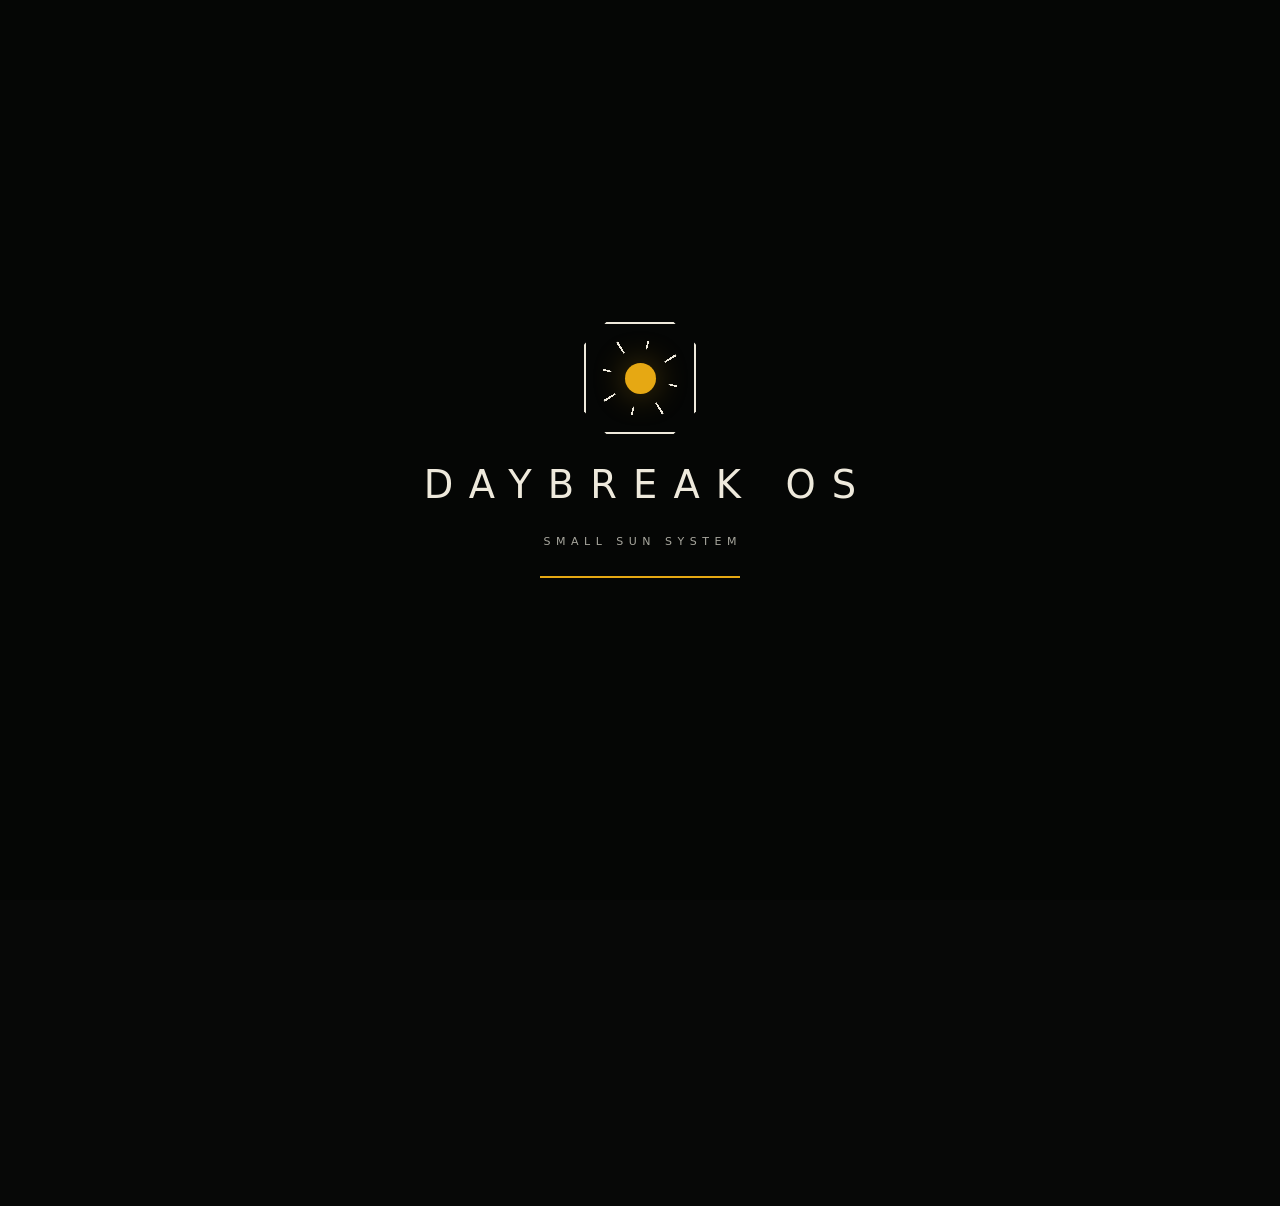
==== index.html @ 0e29f783 "Build interactive Daybreak OS web showcase" ====
<!doctype html>
<html lang="en">
<head>
  <meta charset="utf-8" />
  <meta name="viewport" content="width=device-width, initial-scale=1, viewport-fit=cover" />
  <meta name="theme-color" content="#080908" />
  <title>Daybreak OS — Nahar Pico</title>
  <style>
    :root {
      --ink:#070807;
      --graphite:#111311;
      --panel:#171a17;
      --panel-2:#20231f;
      --bone:#eee9dc;
      --muted:#a8a79e;
      --amber:#e6a813;
      --amber-soft:#ffc94c;
      --line:rgba(238,233,220,.16);
      --glass:rgba(11,13,11,.72);
      --shadow:0 28px 80px rgba(0,0,0,.5);
      --radius:28px;
      --ease:cubic-bezier(.2,.8,.2,1);
    }
    *{box-sizing:border-box}
    html,body{margin:0;width:100%;height:100%;overflow:hidden;background:var(--ink);color:var(--bone);font-family:Inter, ui-sans-serif, system-ui, -apple-system, BlinkMacSystemFont,"Segoe UI",sans-serif}
    button,input{font:inherit}
    button{color:inherit}
    .sr-only{position:absolute!important;width:1px;height:1px;padding:0;margin:-1px;overflow:hidden;clip:rect(0,0,0,0);white-space:nowrap;border:0}
    #app{position:relative;width:100%;height:100%;isolation:isolate;background:#080908}
    .noise{position:absolute;inset:0;pointer-events:none;opacity:.1;z-index:30;background-image:url("data:image/svg+xml,%3Csvg viewBox='0 0 200 200' xmlns='http://www.w3.org/2000/svg'%3E%3Cfilter id='n'%3E%3CfeTurbulence type='fractalNoise' baseFrequency='.95' numOctaves='2' stitchTiles='stitch'/%3E%3C/filter%3E%3Crect width='100%25' height='100%25' filter='url(%23n)' opacity='.55'/%3E%3C/svg%3E");mix-blend-mode:soft-light}
    .boot{position:absolute;inset:0;z-index:90;display:grid;place-items:center;background:#050605;transition:opacity .8s var(--ease),visibility .8s}
    .boot.hidden{opacity:0;visibility:hidden}
    .boot-mark{display:flex;flex-direction:column;align-items:center;gap:28px;text-align:center}
    .sun-core{width:112px;height:112px;border:2px solid var(--bone);clip-path:polygon(20% 0,80% 0,100% 20%,100% 80%,80% 100%,20% 100%,0 80%,0 20%);display:grid;place-items:center;position:relative;animation:bootPulse 2.1s infinite}
    .sun-core::before{content:"";width:31px;height:31px;border-radius:50%;background:var(--amber);box-shadow:0 0 32px rgba(230,168,19,.35)}
    .sun-core::after{content:"";position:absolute;inset:17px;background:repeating-conic-gradient(from 0deg,transparent 0 11deg,var(--bone) 11deg 14deg,transparent 14deg 45deg);mask:radial-gradient(circle,transparent 0 29px,#000 30px 42px,transparent 43px)}
    @keyframes bootPulse{50%{filter:drop-shadow(0 0 14px rgba(230,168,19,.26));transform:scale(1.025)}}
    .boot-title{letter-spacing:.42em;font-size:clamp(22px,3vw,42px);font-weight:500;margin-right:-.42em}
    .boot-sub{font-size:11px;letter-spacing:.5em;color:var(--muted);margin-right:-.5em}
    .boot-progress{width:200px;height:2px;background:rgba(255,255,255,.12);overflow:hidden}
    .boot-progress span{display:block;width:35%;height:100%;background:var(--amber);animation:load 2.6s var(--ease) forwards}
    @keyframes load{to{width:100%}}

    .shell{position:absolute;inset:0;display:grid;grid-template-rows:auto 1fr auto;padding:clamp(20px,3vw,42px) clamp(22px,4vw,64px) max(20px,env(safe-area-inset-bottom));z-index:2}
    .ambient{position:absolute;inset:0;z-index:-3;background-size:cover;background-position:center;transition:background-image .7s var(--ease),filter .7s;filter:saturate(.55) brightness(.34) contrast(1.1);transform:scale(1.04)}
    .ambient::after{content:"";position:absolute;inset:0;background:linear-gradient(90deg,rgba(5,6,5,.96) 0%,rgba(5,6,5,.68) 42%,rgba(5,6,5,.24) 70%,rgba(5,6,5,.68) 100%),linear-gradient(0deg,#080908 0%,transparent 35%,rgba(0,0,0,.35) 100%)}
    .ambient-glow{position:absolute;inset:auto -15vw -34vh auto;width:80vw;height:80vw;border-radius:50%;z-index:-2;background:radial-gradient(circle,rgba(230,168,19,.15),transparent 62%);transition:transform .8s var(--ease)}

    .topbar{display:flex;align-items:center;justify-content:space-between;gap:20px;min-height:54px}
    .brand{display:flex;align-items:center;gap:14px}
    .brand-mark{width:38px;height:38px;border:1px solid rgba(238,233,220,.75);clip-path:polygon(18% 0,82% 0,100% 18%,100% 82%,82% 100%,18% 100%,0 82%,0 18%);display:grid;place-items:center;position:relative}
    .brand-mark::before{content:"";width:9px;height:9px;background:var(--amber);border-radius:1px;box-shadow:0 0 0 5px rgba(230,168,19,.09)}
    .brand-copy strong{display:block;font-size:13px;letter-spacing:.28em;font-weight:600}.brand-copy span{display:block;color:var(--muted);font-size:9px;letter-spacing:.34em;margin-top:4px}
    .statusbar{display:flex;align-items:center;gap:18px;color:var(--muted);font-size:12px;letter-spacing:.08em}
    .status-chip{display:flex;align-items:center;gap:7px}.status-dot{width:6px;height:6px;border-radius:50%;background:var(--amber);box-shadow:0 0 10px rgba(230,168,19,.7)}
    .clock{min-width:62px;text-align:right;color:var(--bone)}

    .main{display:flex;flex-direction:column;justify-content:center;min-height:0;padding-top:2vh}
    .hero-copy{max-width:min(700px,65vw);min-height:162px;transition:opacity .25s}
    .eyebrow{display:flex;align-items:center;gap:10px;color:var(--amber-soft);font-size:11px;letter-spacing:.34em;text-transform:uppercase}
    .eyebrow::before{content:"";width:30px;height:1px;background:var(--amber)}
    h1{font-size:clamp(42px,7vw,104px);line-height:.88;letter-spacing:-.055em;margin:18px 0 18px;font-weight:520;text-transform:uppercase;max-width:1000px;text-wrap:balance}
    .hero-description{color:#cac8bf;max-width:570px;font-size:clamp(14px,1.35vw,18px);line-height:1.55;margin:0}
    .hero-meta{display:flex;align-items:center;gap:13px;margin-top:18px;color:var(--muted);font-size:11px;letter-spacing:.13em}.hero-meta b{color:var(--bone);font-weight:600}.divider-dot{width:3px;height:3px;background:var(--amber);border-radius:50%}

    .carousel-wrap{margin-top:clamp(30px,5vh,58px);position:relative}
    .carousel{display:flex;gap:16px;overflow:visible;align-items:flex-end;transition:transform .45s var(--ease);will-change:transform}
    .card{position:relative;width:clamp(120px,11.5vw,184px);aspect-ratio:.72;border-radius:18px;overflow:hidden;flex:none;border:1px solid rgba(238,233,220,.14);background:#171917;box-shadow:0 14px 32px rgba(0,0,0,.34);transform-origin:bottom center;transition:transform .38s var(--ease),border-color .38s,box-shadow .38s,opacity .38s;cursor:pointer;padding:0;text-align:left}
    .card img{position:absolute;inset:0;width:100%;height:100%;object-fit:cover;filter:saturate(.52) contrast(1.07) brightness(.72);transition:transform .7s var(--ease),filter .4s}
    .card::before{content:"";position:absolute;inset:0;z-index:1;background:linear-gradient(180deg,transparent 30%,rgba(0,0,0,.9) 100%)}
    .card::after{content:"";position:absolute;inset:0;z-index:2;border:2px solid transparent;border-radius:inherit;transition:border-color .3s}
    .card.active{transform:translateY(-18px) scale(1.08);border-color:rgba(238,233,220,.8);box-shadow:0 24px 50px rgba(0,0,0,.55),0 0 0 1px rgba(230,168,19,.3)}
    .card.active::after{border-color:rgba(230,168,19,.85)}.card.active img{transform:scale(1.06);filter:saturate(.68) contrast(1.08) brightness(.82)}
    .card-copy{position:absolute;z-index:3;left:13px;right:13px;bottom:12px}.card-title{font-size:11px;line-height:1.12;letter-spacing:.13em;text-transform:uppercase;font-weight:700}.card-code{font-size:8px;letter-spacing:.18em;color:var(--amber-soft);margin-top:7px}
    .system-card{background:linear-gradient(145deg,#191c19,#0b0c0b);display:grid;place-items:center}.system-card .system-icon{position:absolute;top:28%;left:50%;transform:translateX(-50%);width:48px;height:48px;border:1px solid var(--bone);display:grid;place-items:center;clip-path:polygon(20% 0,80% 0,100% 20%,100% 80%,80% 100%,20% 100%,0 80%,0 20%)}.system-card .system-icon::before{content:"";width:10px;height:10px;background:var(--amber)}

    .footer{display:flex;align-items:end;justify-content:space-between;gap:20px;padding-top:24px}
    .hints{display:flex;gap:24px;color:var(--muted);font-size:11px;letter-spacing:.08em;flex-wrap:wrap}.hint{display:flex;align-items:center;gap:8px}.key{min-width:22px;height:22px;padding:0 6px;border:1px solid rgba(238,233,220,.5);border-radius:50%;display:grid;place-items:center;color:var(--bone);font-size:10px}.key.square{border-radius:6px}
    .now-playing{display:flex;align-items:center;gap:12px;color:var(--muted);font-size:10px;letter-spacing:.13em;text-transform:uppercase}.equalizer{display:flex;gap:3px;align-items:flex-end;height:18px}.equalizer i{display:block;width:2px;background:var(--amber);animation:eq 1s ease-in-out infinite}.equalizer i:nth-child(1){height:7px}.equalizer i:nth-child(2){height:14px;animation-delay:.15s}.equalizer i:nth-child(3){height:10px;animation-delay:.28s}.equalizer i:nth-child(4){height:17px;animation-delay:.43s}@keyframes eq{50%{height:4px}}

    .toast{position:absolute;top:88px;right:40px;z-index:60;min-width:280px;max-width:380px;padding:15px 17px;border:1px solid var(--line);background:rgba(12,14,12,.92);backdrop-filter:blur(22px);border-radius:14px;box-shadow:var(--shadow);transform:translateX(130%);transition:transform .45s var(--ease)}.toast.show{transform:translateX(0)}.toast strong{display:block;font-size:12px;letter-spacing:.12em}.toast span{display:block;color:var(--muted);font-size:11px;margin-top:5px;line-height:1.4}

    .overlay{position:absolute;inset:0;z-index:70;background:rgba(4,5,4,.83);backdrop-filter:blur(18px);display:grid;place-items:center;opacity:0;visibility:hidden;transition:opacity .35s,visibility .35s;padding:24px}.overlay.open{opacity:1;visibility:visible}
    .panel{width:min(980px,94vw);max-height:90vh;overflow:auto;background:linear-gradient(145deg,rgba(27,30,27,.97),rgba(9,10,9,.98));border:1px solid rgba(238,233,220,.18);border-radius:24px;box-shadow:var(--shadow);padding:clamp(22px,3vw,38px);position:relative}
    .panel-header{display:flex;justify-content:space-between;gap:20px;align-items:flex-start;border-bottom:1px solid var(--line);padding-bottom:20px;margin-bottom:24px}.panel-title{font-size:clamp(25px,4vw,48px);font-weight:520;letter-spacing:-.035em;text-transform:uppercase;margin:0}.panel-kicker{font-size:10px;letter-spacing:.25em;color:var(--amber);text-transform:uppercase;margin-bottom:8px}.close-btn,.icon-btn{border:1px solid var(--line);background:transparent;width:40px;height:40px;border-radius:50%;cursor:pointer;transition:.2s}.close-btn:hover,.icon-btn:hover{border-color:var(--amber);color:var(--amber)}
    .grid{display:grid;grid-template-columns:repeat(2,minmax(0,1fr));gap:16px}.setting{padding:18px;border:1px solid var(--line);border-radius:15px;background:rgba(255,255,255,.025)}.setting label{display:flex;justify-content:space-between;align-items:center;gap:12px;font-size:13px;letter-spacing:.07em}.setting p{color:var(--muted);font-size:11px;line-height:1.5;margin:9px 0 0}.toggle{width:48px;height:26px;border-radius:20px;border:1px solid var(--line);background:#111;position:relative;cursor:pointer}.toggle::before{content:"";position:absolute;top:4px;left:4px;width:16px;height:16px;border-radius:50%;background:var(--muted);transition:.25s}.toggle.on{border-color:rgba(230,168,19,.6);background:rgba(230,168,19,.12)}.toggle.on::before{left:26px;background:var(--amber)}
    .score-list{display:grid;gap:10px}.score-row{display:grid;grid-template-columns:48px 1fr auto;gap:14px;align-items:center;padding:12px 14px;border:1px solid var(--line);border-radius:13px}.score-thumb{width:48px;height:48px;border-radius:10px;object-fit:cover}.score-name{font-size:13px;letter-spacing:.08em;text-transform:uppercase}.score-code{font-size:9px;color:var(--muted);letter-spacing:.14em;margin-top:5px}.score-value{font-variant-numeric:tabular-nums;color:var(--amber-soft);font-size:20px}
    .system-specs{display:grid;grid-template-columns:repeat(3,1fr);gap:12px}.spec{border:1px solid var(--line);padding:16px;border-radius:13px}.spec span{display:block;color:var(--muted);font-size:9px;letter-spacing:.18em;text-transform:uppercase}.spec strong{display:block;margin-top:8px;font-size:13px;line-height:1.3}

    .game-overlay{position:absolute;inset:0;z-index:80;background:#050605;opacity:0;visibility:hidden;transition:opacity .45s,visibility .45s}.game-overlay.open{opacity:1;visibility:visible}.game-shell{position:absolute;inset:0;display:grid;grid-template-rows:auto 1fr auto;padding:24px clamp(20px,4vw,56px) 28px}.game-top{display:flex;justify-content:space-between;align-items:center}.game-identity{display:flex;align-items:center;gap:12px}.game-identity img{width:42px;height:42px;border-radius:8px;object-fit:cover}.game-identity strong{font-size:13px;letter-spacing:.16em;text-transform:uppercase}.game-identity span{display:block;color:var(--muted);font-size:9px;letter-spacing:.15em;margin-top:4px}.game-status{font-size:10px;color:var(--amber);letter-spacing:.18em;text-transform:uppercase}
    .game-stage{display:grid;place-items:center;min-height:0}.screen-frame{width:min(900px,90vw);height:min(560px,68vh);border:1px solid rgba(238,233,220,.19);border-radius:24px;background:linear-gradient(145deg,#0e100e,#050605);box-shadow:inset 0 0 0 8px #0a0b0a,0 24px 70px rgba(0,0,0,.55);position:relative;overflow:hidden}.screen-frame canvas{width:100%;height:100%;display:block;image-rendering:pixelated}.screen-ui{position:absolute;inset:0;pointer-events:none;padding:18px}.screen-hud{display:flex;justify-content:space-between;font-family:ui-monospace,SFMono-Regular,Menlo,monospace;font-size:12px;letter-spacing:.09em}.game-instructions{position:absolute;inset:0;display:grid;place-items:center;background:rgba(3,4,3,.82);backdrop-filter:blur(6px);transition:opacity .3s;pointer-events:auto}.game-instructions.hidden{opacity:0;pointer-events:none}.instruction-card{text-align:center;max-width:520px;padding:30px}.instruction-card h2{font-size:clamp(30px,5vw,64px);margin:0 0 12px;letter-spacing:-.04em}.instruction-card p{color:var(--muted);line-height:1.6;font-size:13px}.instruction-actions{display:flex;justify-content:center;gap:10px;margin-top:22px}.primary{border:1px solid var(--amber);background:var(--amber);color:#13120d;padding:11px 18px;border-radius:22px;font-weight:700;letter-spacing:.08em;cursor:pointer}.secondary{border:1px solid var(--line);background:transparent;padding:11px 18px;border-radius:22px;cursor:pointer}.game-footer{display:flex;justify-content:space-between;align-items:center;gap:20px;color:var(--muted);font-size:10px;letter-spacing:.12em}.touch-controls{display:none;gap:8px}.touch-controls button{width:48px;height:44px;border:1px solid var(--line);border-radius:12px;background:rgba(255,255,255,.04);touch-action:manipulation}.touch-controls button:active{background:rgba(230,168,19,.22);border-color:var(--amber)}

    @media (max-width:800px){
      .shell{padding:18px 18px 16px}.statusbar .status-chip:nth-child(-n+2){display:none}.hero-copy{max-width:94vw;min-height:150px}.hero-description{max-width:90vw}.carousel-wrap{margin-top:24px}.card{width:132px}.footer{align-items:center}.hints{gap:11px}.now-playing{display:none}.grid,.system-specs{grid-template-columns:1fr}.touch-controls{display:flex}.game-shell{padding:15px 12px 15px}.screen-frame{width:96vw;height:62vh;border-radius:16px}.game-footer>.hints{display:none}.panel{padding:20px}.toast{right:14px;left:14px;top:72px;min-width:auto}}
    @media (max-height:700px){h1{font-size:48px}.hero-copy{min-height:125px}.hero-description{display:none}.carousel-wrap{margin-top:20px}.card{width:112px}.footer{padding-top:12px}.topbar{min-height:40px}}
    @media (prefers-reduced-motion:reduce){*,*::before,*::after{animation-duration:.001ms!important;animation-iteration-count:1!important;scroll-behavior:auto!important;transition-duration:.001ms!important}}
  </style>
</head>
<body>
<div id="app">
  <div class="noise"></div>
  <div class="boot" id="boot">
    <div class="boot-mark">
      <div class="sun-core"></div>
      <div class="boot-title">DAYBREAK OS</div>
      <div class="boot-sub">SMALL SUN SYSTEM</div>
      <div class="boot-progress"><span></span></div>
    </div>
  </div>

  <div class="ambient" id="ambient"></div>
  <div class="ambient-glow"></div>
  <main class="shell" aria-label="Daybreak OS dashboard">
    <header class="topbar">
      <div class="brand">
        <div class="brand-mark" aria-hidden="true"></div>
        <div class="brand-copy"><strong>NAHAR PICO</strong><span>NPC-01 · DAYBREAK OS</span></div>
      </div>
      <div class="statusbar">
        <div class="status-chip"><span class="status-dot"></span>LIGHT MEMORY</div>
        <div class="status-chip">PICO CARD: READY</div>
        <div class="status-chip" id="soundStatus">SOUND ON</div>
        <div class="clock" id="clock">--:--</div>
      </div>
    </header>

    <section class="main">
      <div class="hero-copy" id="heroCopy">
        <div class="eyebrow" id="eyebrow">Built-in game · NWX-MTH-01</div>
        <h1 id="heroTitle">Mothwell</h1>
        <p class="hero-description" id="heroDescription">Follow fragments of light through a buried well before the crawling dark closes around you.</p>
        <div class="hero-meta"><b id="heroGenre">Arcade survival</b><span class="divider-dot"></span><span id="heroControl">D-pad · A dash</span><span class="divider-dot"></span><span id="heroBest">Best 0000</span></div>
      </div>

      <div class="carousel-wrap">
        <div class="carousel" id="carousel"></div>
      </div>
    </section>

    <footer class="footer">
      <div class="hints">
        <span class="hint"><span class="key">A</span>OPEN</span>
        <span class="hint"><span class="key">B</span>BACK</span>
        <span class="hint"><span class="key square">← →</span>NAVIGATE</span>
        <span class="hint"><span class="key square">F</span>FULLSCREEN</span>
      </div>
      <div class="now-playing"><span class="equalizer"><i></i><i></i><i></i><i></i></span><span>Daybreak system tone</span></div>
    </footer>
  </main>

  <div class="toast" id="toast"><strong id="toastTitle">MARK UNLOCKED</strong><span id="toastMessage">First Light</span></div>

  <section class="overlay" id="modal" aria-hidden="true">
    <div class="panel" role="dialog" aria-modal="true">
      <div class="panel-header"><div><div class="panel-kicker" id="panelKicker">Daybreak OS</div><h2 class="panel-title" id="panelTitle">Settings</h2></div><button class="close-btn" id="closeModal" aria-label="Close">×</button></div>
      <div id="panelBody"></div>
    </div>
  </section>

  <section class="game-overlay" id="gameOverlay" aria-hidden="true">
    <div class="game-shell">
      <div class="game-top"><div class="game-identity"><img id="gameThumb" alt=""><div><strong id="gameName">Game</strong><span id="gameCode">NWX</span></div></div><div class="game-status" id="gameStatus">READY</div></div>
      <div class="game-stage"><div class="screen-frame"><canvas id="gameCanvas" width="900" height="560"></canvas><div class="screen-ui"><div class="screen-hud"><span id="hudLeft"></span><span id="hudRight"></span></div></div><div class="game-instructions" id="gameInstructions"><div class="instruction-card"><h2 id="instructionTitle"></h2><p id="instructionText"></p><div class="instruction-actions"><button class="primary" id="startGame">BEGIN</button><button class="secondary" id="exitGame">RETURN TO SHELF</button></div></div></div></div></div>
      <div class="game-footer"><div class="hints"><span class="hint"><span class="key">START</span>PAUSE</span><span class="hint"><span class="key">MENU</span>SHELF</span></div><div class="touch-controls" id="touchControls"><button data-key="ArrowLeft">←</button><button data-key="ArrowUp">↑</button><button data-key="ArrowDown">↓</button><button data-key="ArrowRight">→</button><button data-key="KeyA">A</button><button data-key="KeyB">B</button></div></div>
    </div>
  </section>
</div>
<script>
(() => {
  'use strict';
  const games = [
    {id:'mothwell',title:'Mothwell',code:'NWX-MTH-01',genre:'Arcade survival',control:'D-pad · A dash',desc:'Follow fragments of light through a buried well before the crawling dark closes around you.',image:'assets/mothwell.webp',type:'game'},
    {id:'signal',title:'Dune Signal',code:'NWX-SIG-01',genre:'Signal puzzle',control:'D-pad tune · A lock',desc:'Tune frequency and phase to recover transmissions from machines buried beneath the desert.',image:'assets/dune-signal.webp',type:'game'},
    {id:'falcon',title:'Black Falcon',code:'NWX-FLC-01',genre:'Flight arcade',control:'A flap · release fall',desc:'Carry the last ember of dawn between black towers without letting it fall.',image:'assets/black-falcon.webp',type:'game'},
    {id:'doors',title:'100 Doors',code:'NWX-DRS-01',genre:'Micro roguelite',control:'Left/right · A open',desc:'Choose between impossible doors. Spend keys, preserve light, and outlast the tower.',image:'assets/doors.webp',type:'game'},
    {id:'coin',title:'Coin Saint',code:'NWX-CNS-01',genre:'Reflex judgment',control:'Four actions · quick read',desc:'Judge falling coins by symbol: accept, reject, bless, or curse before fortune expires.',image:'assets/coin-saint.webp',type:'game'},
    {id:'saves',title:'Light Memory',code:'SYSTEM · SAVE ARCHIVE',genre:'Persistent records',control:'View high scores',desc:'Review high scores, marks, and persistent progress stored by Daybreak OS.',type:'system'},
    {id:'settings',title:'Settings',code:'SYSTEM · CONFIGURATION',genre:'Console controls',control:'Sound · motion · display',desc:'Adjust sound, motion, contrast, and system behavior.',type:'system'},
    {id:'system',title:'System',code:'NPC-01 · v1.0 WEB',genre:'Diagnostics',control:'Inspect hardware',desc:'Inspect the Nahar Pico hardware profile and Daybreak OS web simulation.',type:'system'}
  ];
  const state = {
    selected:0,
    sound:JSON.parse(localStorage.getItem('daybreakSound') ?? 'true'),
    motion:JSON.parse(localStorage.getItem('daybreakMotion') ?? 'true'),
    contrast:localStorage.getItem('daybreakContrast') || 'normal',
    scores:JSON.parse(localStorage.getItem('daybreakScores') || '{}'),
    running:false,
    paused:false,
    activeGame:null,
    keys:new Set(),
    touchKeys:new Set(),
    raf:0,
    lastTime:0
  };

  const $ = s => document.querySelector(s);
  const els = {
    boot:$('#boot'), ambient:$('#ambient'), carousel:$('#carousel'), title:$('#heroTitle'), desc:$('#heroDescription'), eyebrow:$('#eyebrow'), genre:$('#heroGenre'), control:$('#heroControl'), best:$('#heroBest'), clock:$('#clock'), soundStatus:$('#soundStatus'), toast:$('#toast'), toastTitle:$('#toastTitle'), toastMessage:$('#toastMessage'), modal:$('#modal'), panelTitle:$('#panelTitle'), panelKicker:$('#panelKicker'), panelBody:$('#panelBody'), closeModal:$('#closeModal'), gameOverlay:$('#gameOverlay'), canvas:$('#gameCanvas'), gameThumb:$('#gameThumb'), gameName:$('#gameName'), gameCode:$('#gameCode'), gameStatus:$('#gameStatus'), hudLeft:$('#hudLeft'), hudRight:$('#hudRight'), instructions:$('#gameInstructions'), instructionTitle:$('#instructionTitle'), instructionText:$('#instructionText'), startGame:$('#startGame'), exitGame:$('#exitGame'), touchControls:$('#touchControls')
  };
  const ctx = els.canvas.getContext('2d');

  function scoreOf(id){return Number(state.scores[id]||0)}
  function saveScore(id,score){ if(score>scoreOf(id)){state.scores[id]=Math.floor(score);localStorage.setItem('daybreakScores',JSON.stringify(state.scores));showToast('LIGHT MEMORY SAVED',`${games.find(g=>g.id===id)?.title || id} · ${Math.floor(score).toString().padStart(4,'0')}`);return true} return false }
  function updateClock(){const d=new Date();els.clock.textContent=d.toLocaleTimeString([], {hour:'2-digit',minute:'2-digit'}).replace(' ','');}
  setInterval(updateClock,1000);updateClock();

  const audio = (()=>{let ac=null; function ensure(){if(!ac) ac=new (window.AudioContext||window.webkitAudioContext)();return ac} function beep(freq=440,dur=.04,vol=.04,type='square'){if(!state.sound)return;const a=ensure(),o=a.createOscillator(),g=a.createGain();o.type=type;o.frequency.value=freq;g.gain.setValueAtTime(vol,a.currentTime);g.gain.exponentialRampToValueAtTime(.0001,a.currentTime+dur);o.connect(g).connect(a.destination);o.start();o.stop(a.currentTime+dur)} return {move(){beep(640,.025,.025)},ok(){beep(780,.035,.035);setTimeout(()=>beep(1080,.045,.03),45)},back(){beep(320,.045,.025)},score(){beep(1240,.03,.028)},error(){beep(150,.09,.035,'sawtooth')},boot(){[440,660,880,1170].forEach((n,i)=>setTimeout(()=>beep(n,.11,.025),i*95))}}})();

  function buildCards(){els.carousel.innerHTML='';games.forEach((g,i)=>{const b=document.createElement('button');b.className='card'+(g.type==='system'?' system-card':'');b.dataset.index=i;b.setAttribute('aria-label',g.title);if(g.image)b.innerHTML=`<img src="${g.image}" alt=""><span class="card-copy"><span class="card-title">${g.title}</span><span class="card-code">${g.code}</span></span>`;else b.innerHTML=`<span class="system-icon"></span><span class="card-copy"><span class="card-title">${g.title}</span><span class="card-code">${g.code}</span></span>`;b.addEventListener('click',()=>{if(state.selected===i)openSelected();else select(i)});els.carousel.appendChild(b)});renderSelection(false)}
  function select(i,play=true){state.selected=(i+games.length)%games.length;renderSelection();if(play)audio.move()}
  function renderSelection(animate=true){const g=games[state.selected];document.querySelectorAll('.card').forEach((c,i)=>c.classList.toggle('active',i===state.selected));const cardW=Math.min(Math.max(innerWidth*.115,120),184)+16;const maxShift=Math.max(0,(state.selected-1)*cardW);els.carousel.style.transform=`translateX(${-maxShift}px)`;if(animate){$('#heroCopy').style.opacity='.1';setTimeout(()=>{$('#heroCopy').style.opacity='1'},110)}els.eyebrow.textContent=g.code;els.title.textContent=g.title;els.desc.textContent=g.desc;els.genre.textContent=g.genre;els.control.textContent=g.control;els.best.textContent=g.type==='game'?`Best ${scoreOf(g.id).toString().padStart(4,'0')}`:'Daybreak OS';els.ambient.style.backgroundImage=g.image?`url('${g.image}')`:`radial-gradient(circle at 75% 45%, rgba(230,168,19,.18), transparent 33%),linear-gradient(120deg,#1a1d1a,#070807)`}

  function openSelected(){const g=games[state.selected];audio.ok();if(g.type==='game')openGame(g);else openSystemPanel(g.id)}
  function openSystemPanel(id){let html='';els.panelKicker.textContent='Daybreak OS'; if(id==='saves'){els.panelTitle.textContent='Light Memory';html='<div class="score-list">'+games.filter(g=>g.type==='game').map(g=>`<div class="score-row"><img class="score-thumb" src="${g.image}" alt=""><div><div class="score-name">${g.title}</div><div class="score-code">${g.code}</div></div><div class="score-value">${scoreOf(g.id).toString().padStart(4,'0')}</div></div>`).join('')+'</div><p style="color:var(--muted);font-size:11px;margin-top:18px">Scores are stored locally in this browser, simulating Light Memory.</p>'}
    if(id==='settings'){els.panelTitle.textContent='Settings';html=`<div class="grid"><div class="setting"><label>System sound <button class="toggle ${state.sound?'on':''}" data-setting="sound" aria-label="Toggle sound"></button></label><p>Menu tones, game effects, startup motif.</p></div><div class="setting"><label>Motion <button class="toggle ${state.motion?'on':''}" data-setting="motion" aria-label="Toggle motion"></button></label><p>Carousel lift, ambient transitions, interface movement.</p></div><div class="setting"><label>High contrast <button class="toggle ${state.contrast==='high'?'on':''}" data-setting="contrast" aria-label="Toggle high contrast"></button></label><p>Stronger white levels for OLED-style readability.</p></div><div class="setting"><label>Factory reset <button class="icon-btn" data-setting="reset">↺</button></label><p>Erase all simulated Light Memory scores and settings.</p></div></div>`}
    if(id==='system'){els.panelTitle.textContent='System';html=`<div class="system-specs"><div class="spec"><span>Console</span><strong>Nahar Pico NPC-01</strong></div><div class="spec"><span>OS</span><strong>Daybreak OS v1.0 Web</strong></div><div class="spec"><span>Profile</span><strong>Launch Pack · 5 games</strong></div><div class="spec"><span>Display</span><strong>128×64 monochrome target</strong></div><div class="spec"><span>Memory</span><strong>Light Memory · browser localStorage</strong></div><div class="spec"><span>Input</span><strong>Keyboard · mouse · touch</strong></div></div><div style="margin-top:18px;border:1px solid var(--line);border-radius:16px;padding:16px"><img src="assets/console.webp" alt="Nahar Pico console" style="width:100%;border-radius:12px;display:block;filter:saturate(.55)"></div>`}
    els.panelBody.innerHTML=html;els.modal.classList.add('open');els.modal.setAttribute('aria-hidden','false');els.panelBody.querySelectorAll('[data-setting]').forEach(btn=>btn.addEventListener('click',handleSetting))}
  function handleSetting(e){const k=e.currentTarget.dataset.setting;if(k==='sound'){state.sound=!state.sound;localStorage.setItem('daybreakSound',state.sound);e.currentTarget.classList.toggle('on',state.sound);els.soundStatus.textContent=state.sound?'SOUND ON':'SOUND OFF';if(state.sound)audio.ok()}if(k==='motion'){state.motion=!state.motion;localStorage.setItem('daybreakMotion',state.motion);e.currentTarget.classList.toggle('on',state.motion);document.documentElement.style.setProperty('--ease',state.motion?'cubic-bezier(.2,.8,.2,1)':'linear')}if(k==='contrast'){state.contrast=state.contrast==='high'?'normal':'high';localStorage.setItem('daybreakContrast',state.contrast);e.currentTarget.classList.toggle('on',state.contrast==='high');document.body.style.filter=state.contrast==='high'?'contrast(1.22) brightness(1.05)':'none'}if(k==='reset'){if(confirm('Erase all Daybreak OS web saves and settings?')){localStorage.removeItem('daybreakScores');state.scores={};showToast('LIGHT MEMORY CLEARED','All scores reset to zero.');openSystemPanel('settings');renderSelection(false)}}}
  function closeModal(){els.modal.classList.remove('open');els.modal.setAttribute('aria-hidden','true');audio.back()}

  function showToast(title,msg){els.toastTitle.textContent=title;els.toastMessage.textContent=msg;els.toast.classList.add('show');clearTimeout(showToast.t);showToast.t=setTimeout(()=>els.toast.classList.remove('show'),3000)}
  function fullscreen(){if(!document.fullscreenElement)document.documentElement.requestFullscreen?.();else document.exitFullscreen?.()}

  const gameDefs = {
    mothwell:{title:'Mothwell',intro:'Collect three light sparks, then reach the open gate. Avoid the moving shadows. Arrow keys move; hold A to dash.',setup:setupMothwell,update:updateMothwell,draw:drawMothwell},
    signal:{title:'Dune Signal',intro:'Match the target waveform. Left/right changes frequency, up/down changes phase, B stabilizes noise, A locks the signal.',setup:setupSignal,update:updateSignal,draw:drawSignal},
    falcon:{title:'Black Falcon',intro:'Press A or Up to flap. Pass through tower gaps and collect embers. Release to fall.',setup:setupFalcon,update:updateFalcon,draw:drawFalcon},
    doors:{title:'100 Doors',intro:'Choose left or right, then press A to open. Protect HP, keys, and light as long as possible.',setup:setupDoors,update:updateDoors,draw:drawDoors},
    coin:{title:'Coin Saint',intro:'Read the symbol, then judge: Left reject, Right accept, A bless, B curse. Three mistakes end the run.',setup:setupCoin,update:updateCoin,draw:drawCoin}
  };
  let G={};
  function openGame(game){state.activeGame=game;const def=gameDefs[game.id];els.gameThumb.src=game.image;els.gameName.textContent=game.title;els.gameCode.textContent=game.code;els.instructionTitle.textContent=def.title;els.instructionText.textContent=def.intro;els.gameOverlay.classList.add('open');els.gameOverlay.setAttribute('aria-hidden','false');els.instructions.classList.remove('hidden');state.running=false;state.paused=false;els.gameStatus.textContent='READY';cancelAnimationFrame(state.raf);def.setup();def.draw();}
  function beginGame(){const def=gameDefs[state.activeGame.id];def.setup();state.running=true;state.paused=false;els.instructions.classList.add('hidden');els.gameStatus.textContent='RUNNING';state.lastTime=performance.now();state.raf=requestAnimationFrame(gameLoop);audio.ok()}
  function exitGame(){state.running=false;cancelAnimationFrame(state.raf);els.gameOverlay.classList.remove('open');els.gameOverlay.setAttribute('aria-hidden','true');state.activeGame=null;state.keys.clear();state.touchKeys.clear();renderSelection(false);audio.back()}
  function gameLoop(t){if(!state.running)return;const dt=Math.min(.04,(t-state.lastTime)/1000||.016);state.lastTime=t;if(!state.paused){const def=gameDefs[state.activeGame.id];def.update(dt);def.draw()}state.raf=requestAnimationFrame(gameLoop)}
  function gameOver(score,label='RUN ENDED'){state.running=false;cancelAnimationFrame(state.raf);saveScore(state.activeGame.id,score);els.gameStatus.textContent='LIGHT MEMORY';els.instructionTitle.textContent=label;els.instructionText.textContent=`Score ${Math.floor(score)} · Best ${Math.max(score,scoreOf(state.activeGame.id))}.`;els.startGame.textContent='RETRY';els.instructions.classList.remove('hidden');audio.error()}
  function keyDown(code){state.keys.add(code);state.touchKeys.add(code)}function keyUp(code){state.keys.delete(code);state.touchKeys.delete(code)}function isDown(...codes){return codes.some(c=>state.keys.has(c)||state.touchKeys.has(c))}
  function pressed(code){return G.just?.has(code)}function consumeInputs(){G.just=new Set()}

  function prepCanvas(){ctx.setTransform(1,0,0,1,0,0);ctx.clearRect(0,0,els.canvas.width,els.canvas.height);ctx.fillStyle='#050605';ctx.fillRect(0,0,900,560);ctx.strokeStyle='rgba(238,233,220,.18)';ctx.lineWidth=1}
  function pixelText(text,x,y,size=18,align='left',color='#eee9dc'){ctx.fillStyle=color;ctx.font=`600 ${size}px ui-monospace, SFMono-Regular, Menlo, monospace`;ctx.textAlign=align;ctx.fillText(text,x,y)}

  function setupMothwell(){G={x:90,y:290,score:0,depth:1,lights:0,needed:3,gateOpen:false,spark:{x:450,y:260},enemies:[{x:700,y:190,dx:-70,dy:45},{x:650,y:410,dx:-45,dy:-55}],just:new Set()};els.hudLeft.textContent='DEPTH 01 · LIGHT 0/3';els.hudRight.textContent='SCORE 0000'}
  function updateMothwell(dt){let s=isDown('KeyA')?230:150;if(isDown('ArrowLeft'))G.x-=s*dt;if(isDown('ArrowRight'))G.x+=s*dt;if(isDown('ArrowUp'))G.y-=s*dt;if(isDown('ArrowDown'))G.y+=s*dt;G.x=Math.max(35,Math.min(830,G.x));G.y=Math.max(70,Math.min(500,G.y));G.enemies.forEach(e=>{e.x+=e.dx*dt;e.y+=e.dy*dt;if(e.x<35||e.x>835)e.dx*=-1;if(e.y<70||e.y>500)e.dy*=-1;if(Math.hypot(G.x-e.x,G.y-e.y)<27)gameOver(G.score,'LIGHT LOST')});if(Math.hypot(G.x-G.spark.x,G.y-G.spark.y)<28){G.lights++;G.score+=10+G.depth;audio.score();if(G.lights>=G.needed)G.gateOpen=true;else{G.spark.x=120+Math.random()*650;G.spark.y=100+Math.random()*360}}if(G.gateOpen&&G.x>805&&Math.abs(G.y-280)<75){G.depth++;G.score+=50+G.depth*5;G.lights=0;G.needed=Math.min(5,3+Math.floor(G.depth/4));G.gateOpen=false;G.x=70;G.y=280;G.spark.x=200+Math.random()*520;G.spark.y=100+Math.random()*360;G.enemies.push({x:700,y:100+Math.random()*350,dx:-50-Math.random()*50,dy:(Math.random()>.5?1:-1)*(35+Math.random()*45)});audio.ok()}els.hudLeft.textContent=`DEPTH ${String(G.depth).padStart(2,'0')} · LIGHT ${G.lights}/${G.needed}`;els.hudRight.textContent=`SCORE ${String(Math.floor(G.score)).padStart(4,'0')}`}
  function drawMothwell(){prepCanvas();ctx.strokeStyle='rgba(238,233,220,.2)';for(let i=0;i<7;i++){ctx.beginPath();ctx.moveTo(0,80+i*70);ctx.lineTo(900,50+i*74);ctx.stroke()}ctx.strokeStyle='#eee9dc';ctx.strokeRect(18,52,864,470);ctx.fillStyle=G.gateOpen?'#e6a813':'#eee9dc';ctx.fillRect(842,220,20,130);if(!G.gateOpen){ctx.fillStyle='#050605';ctx.fillRect(848,230,4,110)}ctx.fillStyle='#ffc94c';ctx.beginPath();ctx.arc(G.spark.x,G.spark.y,8,0,Math.PI*2);ctx.fill();ctx.strokeStyle='rgba(255,201,76,.5)';ctx.beginPath();ctx.arc(G.spark.x,G.spark.y,15,0,Math.PI*2);ctx.stroke();ctx.fillStyle='#eee9dc';ctx.save();ctx.translate(G.x,G.y);ctx.beginPath();ctx.moveTo(0,-8);ctx.lineTo(-18,-18);ctx.lineTo(-10,2);ctx.lineTo(-20,13);ctx.lineTo(0,8);ctx.lineTo(20,13);ctx.lineTo(10,2);ctx.lineTo(18,-18);ctx.closePath();ctx.fill();ctx.restore();G.enemies.forEach(e=>{ctx.fillStyle='#3d423c';ctx.beginPath();ctx.arc(e.x,e.y,17,0,Math.PI*2);ctx.fill();ctx.fillStyle='#050605';ctx.fillRect(e.x-8,e.y-5,5,5);ctx.fillRect(e.x+3,e.y-5,5,5)})}

  function setupSignal(){G={round:1,targetF:2+Math.floor(Math.random()*7),targetP:Math.floor(Math.random()*10),f:5,p:5,noise:4,time:20,score:0,just:new Set(),tick:0};els.hudLeft.textContent='ROUND 01 · NOISE 4';els.hudRight.textContent='TIME 20 · SCORE 0000'}
  function wave(x,f,p,base){const t=((x*f*.055)+(p*.7));return base+Math.sin(t)*34+Math.sin(t*.5)*8}
  function signalAccuracy(){return Math.max(0,100-Math.abs(G.targetF-G.f)*13-Math.abs(G.targetP-G.p)*8-G.noise*3)}
  function updateSignal(dt){G.tick+=dt;G.time-=dt;if(G.time<=0)return gameOver(G.score,'SIGNAL LOST');if(pressed('ArrowLeft'))G.f=Math.max(1,G.f-1);if(pressed('ArrowRight'))G.f=Math.min(9,G.f+1);if(pressed('ArrowDown'))G.p=Math.max(0,G.p-1);if(pressed('ArrowUp'))G.p=Math.min(9,G.p+1);if(pressed('KeyB'))G.noise=Math.max(0,G.noise-1);if(pressed('KeyA')){const a=signalAccuracy();if(a<35)return gameOver(G.score,'SIGNAL COLLAPSED');G.score+=Math.floor(a+G.round*7);G.round++;G.targetF=1+Math.floor(Math.random()*9);G.targetP=Math.floor(Math.random()*10);G.f=1+Math.floor(Math.random()*9);G.p=Math.floor(Math.random()*10);G.noise=Math.min(9,2+Math.floor(G.round/2));G.time=Math.max(10,20-G.round*.7);audio.ok()}if(Math.floor(G.tick*2)%18===0)G.noise=Math.min(9,G.noise+.005);els.hudLeft.textContent=`ROUND ${String(G.round).padStart(2,'0')} · NOISE ${Math.floor(G.noise)}`;els.hudRight.textContent=`TIME ${Math.ceil(G.time)} · SCORE ${String(Math.floor(G.score)).padStart(4,'0')}`;consumeInputs()}
  function drawSignal(){prepCanvas();pixelText('TARGET',38,108,16);pixelText('PLAYER',38,334,16);ctx.strokeStyle='#eee9dc';ctx.lineWidth=3;ctx.beginPath();for(let x=40;x<860;x+=4){const y=wave(x,G.targetF,G.targetP,210);x===40?ctx.moveTo(x,y):ctx.lineTo(x,y)}ctx.stroke();ctx.strokeStyle='#e6a813';ctx.beginPath();for(let x=40;x<860;x+=4){const n=(Math.random()-.5)*G.noise*4;const y=wave(x,G.f,G.p,420)+n;x===40?ctx.moveTo(x,y):ctx.lineTo(x,y)}ctx.stroke();const a=signalAccuracy();pixelText(`F ${G.f}  PHASE ${G.p}`,40,515,18);pixelText(`LOCK ${a}%`,860,515,18,'right',a>=70?'#ffc94c':'#eee9dc');ctx.strokeStyle='rgba(238,233,220,.2)';ctx.strokeRect(620,485,240,20);ctx.fillStyle=a>=70?'#e6a813':'#7d7d76';ctx.fillRect(622,487,Math.max(0,236*a/100),16)}

  function setupFalcon(){G={y:280,v:0,towerX:900,gapY:140+Math.random()*180,gap:180,score:0,speed:190,ember:{x:980,y:280},just:new Set()};els.hudLeft.textContent='EMBER ACTIVE';els.hudRight.textContent='SCORE 0000'}
  function updateFalcon(dt){if(pressed('KeyA')||pressed('ArrowUp')){G.v=-300;audio.move()}G.v+=620*dt;G.y+=G.v*dt;G.towerX-=G.speed*dt;G.ember.x-=G.speed*dt;G.score+=dt*4;if(G.towerX<-70){G.towerX=930;G.gap=Math.max(130,180-G.score*.06);G.gapY=75+Math.random()*(410-G.gap);G.ember={x:G.towerX+130,y:G.gapY+G.gap/2};G.speed=Math.min(340,190+G.score*.35);G.score+=20;audio.score()}if(G.y<55||G.y>510)return gameOver(G.score,'EMBER LOST');const bird={x:155,y:G.y,w:55,h:34};const tx=G.towerX;if(bird.x+bird.w>tx&&bird.x<tx+70&&(bird.y<G.gapY||bird.y+bird.h>G.gapY+G.gap))return gameOver(G.score,'EMBER LOST');if(Math.hypot(bird.x-G.ember.x,bird.y-G.ember.y)<35){G.score+=15;G.ember.x=-100;audio.score()}els.hudRight.textContent=`SCORE ${String(Math.floor(G.score)).padStart(4,'0')}`;consumeInputs()}
  function drawFalcon(){prepCanvas();ctx.fillStyle='#1a1d1a';for(let i=0;i<18;i++){const x=(i*83+G.score*4)%900;const h=80+(i*47)%280;ctx.fillRect(x,560-h,40,h)}ctx.fillStyle='#eee9dc';ctx.save();ctx.translate(155,G.y);ctx.beginPath();ctx.moveTo(-25,0);ctx.lineTo(-50,-25);ctx.lineTo(-10,-12);ctx.lineTo(10,-30);ctx.lineTo(25,-10);ctx.lineTo(55,0);ctx.lineTo(24,10);ctx.lineTo(4,30);ctx.lineTo(-10,14);ctx.lineTo(-50,26);ctx.closePath();ctx.fill();ctx.restore();ctx.fillStyle='#222522';ctx.fillRect(G.towerX,52,70,G.gapY-52);ctx.fillRect(G.towerX,G.gapY+G.gap,70,520-(G.gapY+G.gap));ctx.fillStyle='#ffc94c';ctx.beginPath();ctx.arc(G.ember.x,G.ember.y,9,0,Math.PI*2);ctx.fill();ctx.strokeStyle='rgba(255,201,76,.4)';ctx.beginPath();ctx.arc(G.ember.x,G.ember.y,20,0,Math.PI*2);ctx.stroke()}

  function setupDoors(){G={floor:1,hp:5,keys:1,light:3,relics:0,score:0,selected:0,doors:[rollDoor(),rollDoor()],message:'CHOOSE A DOOR',just:new Set()};els.hudLeft.textContent='FLOOR 01 · HP 5 · K 1 · L 3';els.hudRight.textContent='SCORE 0000'}
  function rollDoor(){const a=['EMPTY','HEAL','TRAP','KEY','LOCKED','SHADOW','LANTERN','RELIC'];return a[Math.floor(Math.random()*a.length)]}
  function resolveDoor(type){let text='';if(type==='EMPTY'){G.score+=5+G.floor;text='EMPTY ROOM'}if(type==='HEAL'){G.hp=Math.min(9,G.hp+1);G.score+=10;text='WARM ROOM · HP +1'}if(type==='TRAP'){G.hp--;G.score+=12;text='BLADE ROOM · HP -1'}if(type==='KEY'){G.keys=Math.min(9,G.keys+1);G.score+=12;text='KEY FOUND'}if(type==='LOCKED'){if(G.keys>0){G.keys--;G.score+=28;text='KEY SPENT'}else{G.hp-=2;text='FORCED ENTRY · HP -2'}}if(type==='SHADOW'){if(G.light>0){G.light--;G.score+=20;text='LIGHT SPENT'}else{G.hp-=2;text='DARK HALL · HP -2'}}if(type==='LANTERN'){G.light=Math.min(9,G.light+1);G.score+=14;text='LANTERN · LIGHT +1'}if(type==='RELIC'){G.relics++;G.score+=40+G.relics*5;text='RELIC CLAIMED'}G.message=text;G.floor++;G.doors=[rollDoor(),rollDoor()];if(G.hp<=0)return gameOver(G.score,'DOOR CLOSED');if(G.floor>100){G.score+=500;return gameOver(G.score,'TOWER CLEARED')}audio.ok()}
  function updateDoors(){if(pressed('ArrowLeft'))G.selected=0;if(pressed('ArrowRight'))G.selected=1;if(pressed('KeyA'))resolveDoor(G.doors[G.selected]);els.hudLeft.textContent=`FLOOR ${String(G.floor).padStart(2,'0')} · HP ${G.hp} · K ${G.keys} · L ${G.light}`;els.hudRight.textContent=`SCORE ${String(Math.floor(G.score)).padStart(4,'0')}`;consumeInputs()}
  function drawDoors(){prepCanvas();pixelText(G.message,450,90,22,'center',G.message==='CHOOSE A DOOR'?'#eee9dc':'#ffc94c');[0,1].forEach(i=>{const x=i?540:230;ctx.strokeStyle=i===G.selected?'#e6a813':'#77776f';ctx.lineWidth=i===G.selected?5:2;ctx.strokeRect(x,160,130,270);ctx.strokeRect(x+16,180,98,230);ctx.fillStyle='#eee9dc';ctx.beginPath();ctx.arc(x+90,305,6,0,Math.PI*2);ctx.fill();pixelText(G.doors[i],x+65,470,17,'center',i===G.selected?'#ffc94c':'#a8a79e')});pixelText(`RELICS ${G.relics}`,450,520,16,'center')}

  function setupCoin(){G={lives:3,combo:0,score:0,judged:0,symbol:null,required:null,timer:3.5,feedback:'',just:new Set()};spawnCoin();els.hudLeft.textContent='LIVES 3 · COMBO 0';els.hudRight.textContent='SCORE 0000'}
  function spawnCoin(){const map=[['SUN','ACCEPT'],['MOON','REJECT'],['EYE','BLESS'],['CRACK','CURSE'],['CROWN','ACCEPT'],['MASK','CURSE']];const p=map[Math.floor(Math.random()*map.length)];G.symbol=p[0];G.required=p[1];G.timer=Math.max(1.15,3.5-G.judged*.035);G.feedback=''}
  function judgeCoin(action){G.judged++;if(action===G.required){G.combo++;G.score+=10+G.combo+Math.floor(G.judged/3);G.feedback='CORRECT';audio.score()}else{G.combo=0;G.lives--;G.feedback=`NEEDED ${G.required}`;audio.error()}if(G.lives<=0)return gameOver(G.score,'FORTUNE DUE');setTimeout(()=>{if(state.running)spawnCoin()},330)}
  function updateCoin(dt){G.timer-=dt;if(G.timer<=0){G.lives--;G.combo=0;G.feedback='MISSED';if(G.lives<=0)return gameOver(G.score,'FORTUNE DUE');spawnCoin()}if(!G.feedback){if(pressed('ArrowLeft'))judgeCoin('REJECT');if(pressed('ArrowRight'))judgeCoin('ACCEPT');if(pressed('KeyA'))judgeCoin('BLESS');if(pressed('KeyB'))judgeCoin('CURSE')}els.hudLeft.textContent=`LIVES ${G.lives} · COMBO ${G.combo}`;els.hudRight.textContent=`SCORE ${String(Math.floor(G.score)).padStart(4,'0')}`;consumeInputs()}
  function drawCoin(){prepCanvas();pixelText(G.feedback||'JUDGE THE COIN',450,90,22,'center',G.feedback?'#ffc94c':'#eee9dc');ctx.strokeStyle='#eee9dc';ctx.lineWidth=6;ctx.beginPath();ctx.arc(450,290,110,0,Math.PI*2);ctx.stroke();ctx.fillStyle='#eee9dc';pixelText(G.symbol,450,315,42,'center');ctx.strokeStyle='rgba(238,233,220,.18)';ctx.strokeRect(260,465,380,18);ctx.fillStyle='#e6a813';ctx.fillRect(262,467,376*Math.max(0,G.timer/3.5),14);pixelText('← REJECT',90,520,15);pixelText('A BLESS',330,520,15);pixelText('B CURSE',570,520,15);pixelText('ACCEPT →',810,520,15,'right')}

  document.addEventListener('keydown',e=>{if(['ArrowLeft','ArrowRight','ArrowUp','ArrowDown','Space'].includes(e.code))e.preventDefault();if(!state.keys.has(e.code)){G.just?.add(e.code)}state.keys.add(e.code);if(els.gameOverlay.classList.contains('open')){if(e.code==='Escape'||e.code==='KeyM')exitGame();else if(e.code==='Enter'&&!state.running)beginGame();else if(e.code==='KeyP'){state.paused=!state.paused;els.gameStatus.textContent=state.paused?'PAUSED':'RUNNING'}}else if(els.modal.classList.contains('open')){if(e.code==='Escape'||e.code==='KeyB')closeModal()}else{if(e.code==='ArrowLeft')select(state.selected-1);if(e.code==='ArrowRight')select(state.selected+1);if(e.code==='Enter'||e.code==='KeyA')openSelected();if(e.code==='KeyF')fullscreen();if(e.code==='KeyS')openSystemPanel('settings')}});
  document.addEventListener('keyup',e=>state.keys.delete(e.code));
  els.touchControls.addEventListener('pointerdown',e=>{const b=e.target.closest('button');if(!b)return;e.preventDefault();G.just?.add(b.dataset.key);state.touchKeys.add(b.dataset.key)});els.touchControls.addEventListener('pointerup',e=>{const b=e.target.closest('button');if(b)state.touchKeys.delete(b.dataset.key)});els.touchControls.addEventListener('pointercancel',()=>state.touchKeys.clear());
  els.closeModal.addEventListener('click',closeModal);els.modal.addEventListener('click',e=>{if(e.target===els.modal)closeModal()});els.startGame.addEventListener('click',()=>{els.startGame.textContent='BEGIN';beginGame()});els.exitGame.addEventListener('click',exitGame);
  window.addEventListener('resize',()=>renderSelection(false));

  buildCards();els.soundStatus.textContent=state.sound?'SOUND ON':'SOUND OFF';if(state.contrast==='high')document.body.style.filter='contrast(1.22) brightness(1.05)';setTimeout(()=>audio.boot(),300);setTimeout(()=>{els.boot.classList.add('hidden');showToast('DAYBREAK OS READY','Five built-in worlds are available.')},2850);
})();
</script>
</body>
</html>
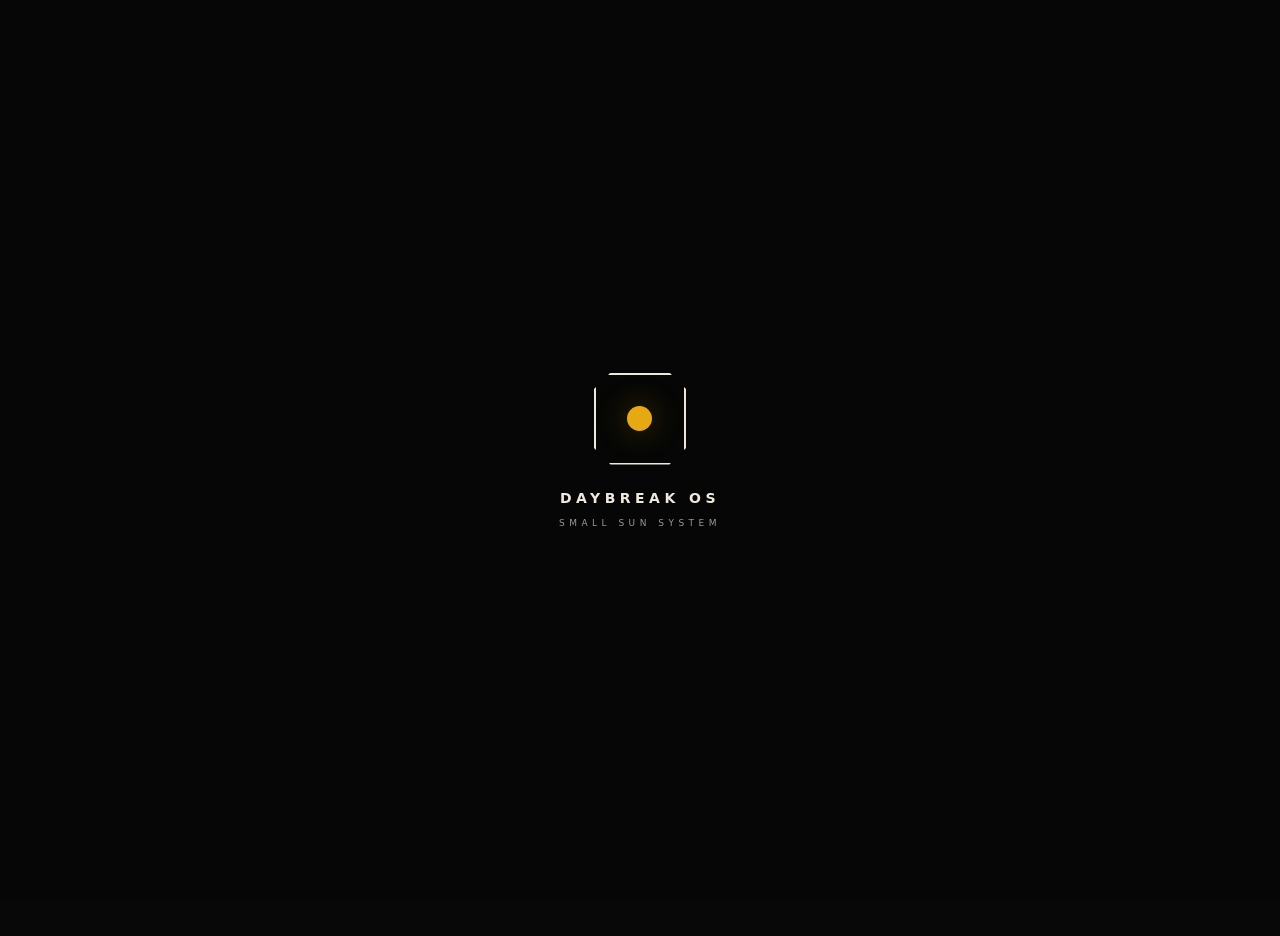
==== commit f9433360: "Make Daybreak OS showcase fully self-contained" ====
--- a/index.html
+++ b/index.html
@@ -1,279 +1,23 @@
-<!doctype html>
-<html lang="en">
-<head>
-  <meta charset="utf-8" />
-  <meta name="viewport" content="width=device-width, initial-scale=1, viewport-fit=cover" />
-  <meta name="theme-color" content="#080908" />
-  <title>Daybreak OS — Nahar Pico</title>
-  <style>
-    :root {
-      --ink:#070807;
-      --graphite:#111311;
-      --panel:#171a17;
-      --panel-2:#20231f;
-      --bone:#eee9dc;
-      --muted:#a8a79e;
-      --amber:#e6a813;
-      --amber-soft:#ffc94c;
-      --line:rgba(238,233,220,.16);
-      --glass:rgba(11,13,11,.72);
-      --shadow:0 28px 80px rgba(0,0,0,.5);
-      --radius:28px;
-      --ease:cubic-bezier(.2,.8,.2,1);
-    }
-    *{box-sizing:border-box}
-    html,body{margin:0;width:100%;height:100%;overflow:hidden;background:var(--ink);color:var(--bone);font-family:Inter, ui-sans-serif, system-ui, -apple-system, BlinkMacSystemFont,"Segoe UI",sans-serif}
-    button,input{font:inherit}
-    button{color:inherit}
-    .sr-only{position:absolute!important;width:1px;height:1px;padding:0;margin:-1px;overflow:hidden;clip:rect(0,0,0,0);white-space:nowrap;border:0}
-    #app{position:relative;width:100%;height:100%;isolation:isolate;background:#080908}
-    .noise{position:absolute;inset:0;pointer-events:none;opacity:.1;z-index:30;background-image:url("data:image/svg+xml,%3Csvg viewBox='0 0 200 200' xmlns='http://www.w3.org/2000/svg'%3E%3Cfilter id='n'%3E%3CfeTurbulence type='fractalNoise' baseFrequency='.95' numOctaves='2' stitchTiles='stitch'/%3E%3C/filter%3E%3Crect width='100%25' height='100%25' filter='url(%23n)' opacity='.55'/%3E%3C/svg%3E");mix-blend-mode:soft-light}
-    .boot{position:absolute;inset:0;z-index:90;display:grid;place-items:center;background:#050605;transition:opacity .8s var(--ease),visibility .8s}
-    .boot.hidden{opacity:0;visibility:hidden}
-    .boot-mark{display:flex;flex-direction:column;align-items:center;gap:28px;text-align:center}
-    .sun-core{width:112px;height:112px;border:2px solid var(--bone);clip-path:polygon(20% 0,80% 0,100% 20%,100% 80%,80% 100%,20% 100%,0 80%,0 20%);display:grid;place-items:center;position:relative;animation:bootPulse 2.1s infinite}
-    .sun-core::before{content:"";width:31px;height:31px;border-radius:50%;background:var(--amber);box-shadow:0 0 32px rgba(230,168,19,.35)}
-    .sun-core::after{content:"";position:absolute;inset:17px;background:repeating-conic-gradient(from 0deg,transparent 0 11deg,var(--bone) 11deg 14deg,transparent 14deg 45deg);mask:radial-gradient(circle,transparent 0 29px,#000 30px 42px,transparent 43px)}
-    @keyframes bootPulse{50%{filter:drop-shadow(0 0 14px rgba(230,168,19,.26));transform:scale(1.025)}}
-    .boot-title{letter-spacing:.42em;font-size:clamp(22px,3vw,42px);font-weight:500;margin-right:-.42em}
-    .boot-sub{font-size:11px;letter-spacing:.5em;color:var(--muted);margin-right:-.5em}
-    .boot-progress{width:200px;height:2px;background:rgba(255,255,255,.12);overflow:hidden}
-    .boot-progress span{display:block;width:35%;height:100%;background:var(--amber);animation:load 2.6s var(--ease) forwards}
-    @keyframes load{to{width:100%}}
-
-    .shell{position:absolute;inset:0;display:grid;grid-template-rows:auto 1fr auto;padding:clamp(20px,3vw,42px) clamp(22px,4vw,64px) max(20px,env(safe-area-inset-bottom));z-index:2}
-    .ambient{position:absolute;inset:0;z-index:-3;background-size:cover;background-position:center;transition:background-image .7s var(--ease),filter .7s;filter:saturate(.55) brightness(.34) contrast(1.1);transform:scale(1.04)}
-    .ambient::after{content:"";position:absolute;inset:0;background:linear-gradient(90deg,rgba(5,6,5,.96) 0%,rgba(5,6,5,.68) 42%,rgba(5,6,5,.24) 70%,rgba(5,6,5,.68) 100%),linear-gradient(0deg,#080908 0%,transparent 35%,rgba(0,0,0,.35) 100%)}
-    .ambient-glow{position:absolute;inset:auto -15vw -34vh auto;width:80vw;height:80vw;border-radius:50%;z-index:-2;background:radial-gradient(circle,rgba(230,168,19,.15),transparent 62%);transition:transform .8s var(--ease)}
-
-    .topbar{display:flex;align-items:center;justify-content:space-between;gap:20px;min-height:54px}
-    .brand{display:flex;align-items:center;gap:14px}
-    .brand-mark{width:38px;height:38px;border:1px solid rgba(238,233,220,.75);clip-path:polygon(18% 0,82% 0,100% 18%,100% 82%,82% 100%,18% 100%,0 82%,0 18%);display:grid;place-items:center;position:relative}
-    .brand-mark::before{content:"";width:9px;height:9px;background:var(--amber);border-radius:1px;box-shadow:0 0 0 5px rgba(230,168,19,.09)}
-    .brand-copy strong{display:block;font-size:13px;letter-spacing:.28em;font-weight:600}.brand-copy span{display:block;color:var(--muted);font-size:9px;letter-spacing:.34em;margin-top:4px}
-    .statusbar{display:flex;align-items:center;gap:18px;color:var(--muted);font-size:12px;letter-spacing:.08em}
-    .status-chip{display:flex;align-items:center;gap:7px}.status-dot{width:6px;height:6px;border-radius:50%;background:var(--amber);box-shadow:0 0 10px rgba(230,168,19,.7)}
-    .clock{min-width:62px;text-align:right;color:var(--bone)}
-
-    .main{display:flex;flex-direction:column;justify-content:center;min-height:0;padding-top:2vh}
-    .hero-copy{max-width:min(700px,65vw);min-height:162px;transition:opacity .25s}
-    .eyebrow{display:flex;align-items:center;gap:10px;color:var(--amber-soft);font-size:11px;letter-spacing:.34em;text-transform:uppercase}
-    .eyebrow::before{content:"";width:30px;height:1px;background:var(--amber)}
-    h1{font-size:clamp(42px,7vw,104px);line-height:.88;letter-spacing:-.055em;margin:18px 0 18px;font-weight:520;text-transform:uppercase;max-width:1000px;text-wrap:balance}
-    .hero-description{color:#cac8bf;max-width:570px;font-size:clamp(14px,1.35vw,18px);line-height:1.55;margin:0}
-    .hero-meta{display:flex;align-items:center;gap:13px;margin-top:18px;color:var(--muted);font-size:11px;letter-spacing:.13em}.hero-meta b{color:var(--bone);font-weight:600}.divider-dot{width:3px;height:3px;background:var(--amber);border-radius:50%}
-
-    .carousel-wrap{margin-top:clamp(30px,5vh,58px);position:relative}
-    .carousel{display:flex;gap:16px;overflow:visible;align-items:flex-end;transition:transform .45s var(--ease);will-change:transform}
-    .card{position:relative;width:clamp(120px,11.5vw,184px);aspect-ratio:.72;border-radius:18px;overflow:hidden;flex:none;border:1px solid rgba(238,233,220,.14);background:#171917;box-shadow:0 14px 32px rgba(0,0,0,.34);transform-origin:bottom center;transition:transform .38s var(--ease),border-color .38s,box-shadow .38s,opacity .38s;cursor:pointer;padding:0;text-align:left}
-    .card img{position:absolute;inset:0;width:100%;height:100%;object-fit:cover;filter:saturate(.52) contrast(1.07) brightness(.72);transition:transform .7s var(--ease),filter .4s}
-    .card::before{content:"";position:absolute;inset:0;z-index:1;background:linear-gradient(180deg,transparent 30%,rgba(0,0,0,.9) 100%)}
-    .card::after{content:"";position:absolute;inset:0;z-index:2;border:2px solid transparent;border-radius:inherit;transition:border-color .3s}
-    .card.active{transform:translateY(-18px) scale(1.08);border-color:rgba(238,233,220,.8);box-shadow:0 24px 50px rgba(0,0,0,.55),0 0 0 1px rgba(230,168,19,.3)}
-    .card.active::after{border-color:rgba(230,168,19,.85)}.card.active img{transform:scale(1.06);filter:saturate(.68) contrast(1.08) brightness(.82)}
-    .card-copy{position:absolute;z-index:3;left:13px;right:13px;bottom:12px}.card-title{font-size:11px;line-height:1.12;letter-spacing:.13em;text-transform:uppercase;font-weight:700}.card-code{font-size:8px;letter-spacing:.18em;color:var(--amber-soft);margin-top:7px}
-    .system-card{background:linear-gradient(145deg,#191c19,#0b0c0b);display:grid;place-items:center}.system-card .system-icon{position:absolute;top:28%;left:50%;transform:translateX(-50%);width:48px;height:48px;border:1px solid var(--bone);display:grid;place-items:center;clip-path:polygon(20% 0,80% 0,100% 20%,100% 80%,80% 100%,20% 100%,0 80%,0 20%)}.system-card .system-icon::before{content:"";width:10px;height:10px;background:var(--amber)}
-
-    .footer{display:flex;align-items:end;justify-content:space-between;gap:20px;padding-top:24px}
-    .hints{display:flex;gap:24px;color:var(--muted);font-size:11px;letter-spacing:.08em;flex-wrap:wrap}.hint{display:flex;align-items:center;gap:8px}.key{min-width:22px;height:22px;padding:0 6px;border:1px solid rgba(238,233,220,.5);border-radius:50%;display:grid;place-items:center;color:var(--bone);font-size:10px}.key.square{border-radius:6px}
-    .now-playing{display:flex;align-items:center;gap:12px;color:var(--muted);font-size:10px;letter-spacing:.13em;text-transform:uppercase}.equalizer{display:flex;gap:3px;align-items:flex-end;height:18px}.equalizer i{display:block;width:2px;background:var(--amber);animation:eq 1s ease-in-out infinite}.equalizer i:nth-child(1){height:7px}.equalizer i:nth-child(2){height:14px;animation-delay:.15s}.equalizer i:nth-child(3){height:10px;animation-delay:.28s}.equalizer i:nth-child(4){height:17px;animation-delay:.43s}@keyframes eq{50%{height:4px}}
-
-    .toast{position:absolute;top:88px;right:40px;z-index:60;min-width:280px;max-width:380px;padding:15px 17px;border:1px solid var(--line);background:rgba(12,14,12,.92);backdrop-filter:blur(22px);border-radius:14px;box-shadow:var(--shadow);transform:translateX(130%);transition:transform .45s var(--ease)}.toast.show{transform:translateX(0)}.toast strong{display:block;font-size:12px;letter-spacing:.12em}.toast span{display:block;color:var(--muted);font-size:11px;margin-top:5px;line-height:1.4}
-
-    .overlay{position:absolute;inset:0;z-index:70;background:rgba(4,5,4,.83);backdrop-filter:blur(18px);display:grid;place-items:center;opacity:0;visibility:hidden;transition:opacity .35s,visibility .35s;padding:24px}.overlay.open{opacity:1;visibility:visible}
-    .panel{width:min(980px,94vw);max-height:90vh;overflow:auto;background:linear-gradient(145deg,rgba(27,30,27,.97),rgba(9,10,9,.98));border:1px solid rgba(238,233,220,.18);border-radius:24px;box-shadow:var(--shadow);padding:clamp(22px,3vw,38px);position:relative}
-    .panel-header{display:flex;justify-content:space-between;gap:20px;align-items:flex-start;border-bottom:1px solid var(--line);padding-bottom:20px;margin-bottom:24px}.panel-title{font-size:clamp(25px,4vw,48px);font-weight:520;letter-spacing:-.035em;text-transform:uppercase;margin:0}.panel-kicker{font-size:10px;letter-spacing:.25em;color:var(--amber);text-transform:uppercase;margin-bottom:8px}.close-btn,.icon-btn{border:1px solid var(--line);background:transparent;width:40px;height:40px;border-radius:50%;cursor:pointer;transition:.2s}.close-btn:hover,.icon-btn:hover{border-color:var(--amber);color:var(--amber)}
-    .grid{display:grid;grid-template-columns:repeat(2,minmax(0,1fr));gap:16px}.setting{padding:18px;border:1px solid var(--line);border-radius:15px;background:rgba(255,255,255,.025)}.setting label{display:flex;justify-content:space-between;align-items:center;gap:12px;font-size:13px;letter-spacing:.07em}.setting p{color:var(--muted);font-size:11px;line-height:1.5;margin:9px 0 0}.toggle{width:48px;height:26px;border-radius:20px;border:1px solid var(--line);background:#111;position:relative;cursor:pointer}.toggle::before{content:"";position:absolute;top:4px;left:4px;width:16px;height:16px;border-radius:50%;background:var(--muted);transition:.25s}.toggle.on{border-color:rgba(230,168,19,.6);background:rgba(230,168,19,.12)}.toggle.on::before{left:26px;background:var(--amber)}
-    .score-list{display:grid;gap:10px}.score-row{display:grid;grid-template-columns:48px 1fr auto;gap:14px;align-items:center;padding:12px 14px;border:1px solid var(--line);border-radius:13px}.score-thumb{width:48px;height:48px;border-radius:10px;object-fit:cover}.score-name{font-size:13px;letter-spacing:.08em;text-transform:uppercase}.score-code{font-size:9px;color:var(--muted);letter-spacing:.14em;margin-top:5px}.score-value{font-variant-numeric:tabular-nums;color:var(--amber-soft);font-size:20px}
-    .system-specs{display:grid;grid-template-columns:repeat(3,1fr);gap:12px}.spec{border:1px solid var(--line);padding:16px;border-radius:13px}.spec span{display:block;color:var(--muted);font-size:9px;letter-spacing:.18em;text-transform:uppercase}.spec strong{display:block;margin-top:8px;font-size:13px;line-height:1.3}
-
-    .game-overlay{position:absolute;inset:0;z-index:80;background:#050605;opacity:0;visibility:hidden;transition:opacity .45s,visibility .45s}.game-overlay.open{opacity:1;visibility:visible}.game-shell{position:absolute;inset:0;display:grid;grid-template-rows:auto 1fr auto;padding:24px clamp(20px,4vw,56px) 28px}.game-top{display:flex;justify-content:space-between;align-items:center}.game-identity{display:flex;align-items:center;gap:12px}.game-identity img{width:42px;height:42px;border-radius:8px;object-fit:cover}.game-identity strong{font-size:13px;letter-spacing:.16em;text-transform:uppercase}.game-identity span{display:block;color:var(--muted);font-size:9px;letter-spacing:.15em;margin-top:4px}.game-status{font-size:10px;color:var(--amber);letter-spacing:.18em;text-transform:uppercase}
-    .game-stage{display:grid;place-items:center;min-height:0}.screen-frame{width:min(900px,90vw);height:min(560px,68vh);border:1px solid rgba(238,233,220,.19);border-radius:24px;background:linear-gradient(145deg,#0e100e,#050605);box-shadow:inset 0 0 0 8px #0a0b0a,0 24px 70px rgba(0,0,0,.55);position:relative;overflow:hidden}.screen-frame canvas{width:100%;height:100%;display:block;image-rendering:pixelated}.screen-ui{position:absolute;inset:0;pointer-events:none;padding:18px}.screen-hud{display:flex;justify-content:space-between;font-family:ui-monospace,SFMono-Regular,Menlo,monospace;font-size:12px;letter-spacing:.09em}.game-instructions{position:absolute;inset:0;display:grid;place-items:center;background:rgba(3,4,3,.82);backdrop-filter:blur(6px);transition:opacity .3s;pointer-events:auto}.game-instructions.hidden{opacity:0;pointer-events:none}.instruction-card{text-align:center;max-width:520px;padding:30px}.instruction-card h2{font-size:clamp(30px,5vw,64px);margin:0 0 12px;letter-spacing:-.04em}.instruction-card p{color:var(--muted);line-height:1.6;font-size:13px}.instruction-actions{display:flex;justify-content:center;gap:10px;margin-top:22px}.primary{border:1px solid var(--amber);background:var(--amber);color:#13120d;padding:11px 18px;border-radius:22px;font-weight:700;letter-spacing:.08em;cursor:pointer}.secondary{border:1px solid var(--line);background:transparent;padding:11px 18px;border-radius:22px;cursor:pointer}.game-footer{display:flex;justify-content:space-between;align-items:center;gap:20px;color:var(--muted);font-size:10px;letter-spacing:.12em}.touch-controls{display:none;gap:8px}.touch-controls button{width:48px;height:44px;border:1px solid var(--line);border-radius:12px;background:rgba(255,255,255,.04);touch-action:manipulation}.touch-controls button:active{background:rgba(230,168,19,.22);border-color:var(--amber)}
-
-    @media (max-width:800px){
-      .shell{padding:18px 18px 16px}.statusbar .status-chip:nth-child(-n+2){display:none}.hero-copy{max-width:94vw;min-height:150px}.hero-description{max-width:90vw}.carousel-wrap{margin-top:24px}.card{width:132px}.footer{align-items:center}.hints{gap:11px}.now-playing{display:none}.grid,.system-specs{grid-template-columns:1fr}.touch-controls{display:flex}.game-shell{padding:15px 12px 15px}.screen-frame{width:96vw;height:62vh;border-radius:16px}.game-footer>.hints{display:none}.panel{padding:20px}.toast{right:14px;left:14px;top:72px;min-width:auto}}
-    @media (max-height:700px){h1{font-size:48px}.hero-copy{min-height:125px}.hero-description{display:none}.carousel-wrap{margin-top:20px}.card{width:112px}.footer{padding-top:12px}.topbar{min-height:40px}}
-    @media (prefers-reduced-motion:reduce){*,*::before,*::after{animation-duration:.001ms!important;animation-iteration-count:1!important;scroll-behavior:auto!important;transition-duration:.001ms!important}}
-  </style>
-</head>
-<body>
-<div id="app">
-  <div class="noise"></div>
-  <div class="boot" id="boot">
-    <div class="boot-mark">
-      <div class="sun-core"></div>
-      <div class="boot-title">DAYBREAK OS</div>
-      <div class="boot-sub">SMALL SUN SYSTEM</div>
-      <div class="boot-progress"><span></span></div>
-    </div>
-  </div>
-
-  <div class="ambient" id="ambient"></div>
-  <div class="ambient-glow"></div>
-  <main class="shell" aria-label="Daybreak OS dashboard">
-    <header class="topbar">
-      <div class="brand">
-        <div class="brand-mark" aria-hidden="true"></div>
-        <div class="brand-copy"><strong>NAHAR PICO</strong><span>NPC-01 · DAYBREAK OS</span></div>
-      </div>
-      <div class="statusbar">
-        <div class="status-chip"><span class="status-dot"></span>LIGHT MEMORY</div>
-        <div class="status-chip">PICO CARD: READY</div>
-        <div class="status-chip" id="soundStatus">SOUND ON</div>
-        <div class="clock" id="clock">--:--</div>
-      </div>
-    </header>
-
-    <section class="main">
-      <div class="hero-copy" id="heroCopy">
-        <div class="eyebrow" id="eyebrow">Built-in game · NWX-MTH-01</div>
-        <h1 id="heroTitle">Mothwell</h1>
-        <p class="hero-description" id="heroDescription">Follow fragments of light through a buried well before the crawling dark closes around you.</p>
-        <div class="hero-meta"><b id="heroGenre">Arcade survival</b><span class="divider-dot"></span><span id="heroControl">D-pad · A dash</span><span class="divider-dot"></span><span id="heroBest">Best 0000</span></div>
-      </div>
-
-      <div class="carousel-wrap">
-        <div class="carousel" id="carousel"></div>
-      </div>
-    </section>
-
-    <footer class="footer">
-      <div class="hints">
-        <span class="hint"><span class="key">A</span>OPEN</span>
-        <span class="hint"><span class="key">B</span>BACK</span>
-        <span class="hint"><span class="key square">← →</span>NAVIGATE</span>
-        <span class="hint"><span class="key square">F</span>FULLSCREEN</span>
-      </div>
-      <div class="now-playing"><span class="equalizer"><i></i><i></i><i></i><i></i></span><span>Daybreak system tone</span></div>
-    </footer>
-  </main>
-
-  <div class="toast" id="toast"><strong id="toastTitle">MARK UNLOCKED</strong><span id="toastMessage">First Light</span></div>
-
-  <section class="overlay" id="modal" aria-hidden="true">
-    <div class="panel" role="dialog" aria-modal="true">
-      <div class="panel-header"><div><div class="panel-kicker" id="panelKicker">Daybreak OS</div><h2 class="panel-title" id="panelTitle">Settings</h2></div><button class="close-btn" id="closeModal" aria-label="Close">×</button></div>
-      <div id="panelBody"></div>
-    </div>
-  </section>
-
-  <section class="game-overlay" id="gameOverlay" aria-hidden="true">
-    <div class="game-shell">
-      <div class="game-top"><div class="game-identity"><img id="gameThumb" alt=""><div><strong id="gameName">Game</strong><span id="gameCode">NWX</span></div></div><div class="game-status" id="gameStatus">READY</div></div>
-      <div class="game-stage"><div class="screen-frame"><canvas id="gameCanvas" width="900" height="560"></canvas><div class="screen-ui"><div class="screen-hud"><span id="hudLeft"></span><span id="hudRight"></span></div></div><div class="game-instructions" id="gameInstructions"><div class="instruction-card"><h2 id="instructionTitle"></h2><p id="instructionText"></p><div class="instruction-actions"><button class="primary" id="startGame">BEGIN</button><button class="secondary" id="exitGame">RETURN TO SHELF</button></div></div></div></div></div>
-      <div class="game-footer"><div class="hints"><span class="hint"><span class="key">START</span>PAUSE</span><span class="hint"><span class="key">MENU</span>SHELF</span></div><div class="touch-controls" id="touchControls"><button data-key="ArrowLeft">←</button><button data-key="ArrowUp">↑</button><button data-key="ArrowDown">↓</button><button data-key="ArrowRight">→</button><button data-key="KeyA">A</button><button data-key="KeyB">B</button></div></div>
-    </div>
-  </section>
-</div>
-<script>
-(() => {
-  'use strict';
-  const games = [
-    {id:'mothwell',title:'Mothwell',code:'NWX-MTH-01',genre:'Arcade survival',control:'D-pad · A dash',desc:'Follow fragments of light through a buried well before the crawling dark closes around you.',image:'assets/mothwell.webp',type:'game'},
-    {id:'signal',title:'Dune Signal',code:'NWX-SIG-01',genre:'Signal puzzle',control:'D-pad tune · A lock',desc:'Tune frequency and phase to recover transmissions from machines buried beneath the desert.',image:'assets/dune-signal.webp',type:'game'},
-    {id:'falcon',title:'Black Falcon',code:'NWX-FLC-01',genre:'Flight arcade',control:'A flap · release fall',desc:'Carry the last ember of dawn between black towers without letting it fall.',image:'assets/black-falcon.webp',type:'game'},
-    {id:'doors',title:'100 Doors',code:'NWX-DRS-01',genre:'Micro roguelite',control:'Left/right · A open',desc:'Choose between impossible doors. Spend keys, preserve light, and outlast the tower.',image:'assets/doors.webp',type:'game'},
-    {id:'coin',title:'Coin Saint',code:'NWX-CNS-01',genre:'Reflex judgment',control:'Four actions · quick read',desc:'Judge falling coins by symbol: accept, reject, bless, or curse before fortune expires.',image:'assets/coin-saint.webp',type:'game'},
-    {id:'saves',title:'Light Memory',code:'SYSTEM · SAVE ARCHIVE',genre:'Persistent records',control:'View high scores',desc:'Review high scores, marks, and persistent progress stored by Daybreak OS.',type:'system'},
-    {id:'settings',title:'Settings',code:'SYSTEM · CONFIGURATION',genre:'Console controls',control:'Sound · motion · display',desc:'Adjust sound, motion, contrast, and system behavior.',type:'system'},
-    {id:'system',title:'System',code:'NPC-01 · v1.0 WEB',genre:'Diagnostics',control:'Inspect hardware',desc:'Inspect the Nahar Pico hardware profile and Daybreak OS web simulation.',type:'system'}
-  ];
-  const state = {
-    selected:0,
-    sound:JSON.parse(localStorage.getItem('daybreakSound') ?? 'true'),
-    motion:JSON.parse(localStorage.getItem('daybreakMotion') ?? 'true'),
-    contrast:localStorage.getItem('daybreakContrast') || 'normal',
-    scores:JSON.parse(localStorage.getItem('daybreakScores') || '{}'),
-    running:false,
-    paused:false,
-    activeGame:null,
-    keys:new Set(),
-    touchKeys:new Set(),
-    raf:0,
-    lastTime:0
-  };
-
-  const $ = s => document.querySelector(s);
-  const els = {
-    boot:$('#boot'), ambient:$('#ambient'), carousel:$('#carousel'), title:$('#heroTitle'), desc:$('#heroDescription'), eyebrow:$('#eyebrow'), genre:$('#heroGenre'), control:$('#heroControl'), best:$('#heroBest'), clock:$('#clock'), soundStatus:$('#soundStatus'), toast:$('#toast'), toastTitle:$('#toastTitle'), toastMessage:$('#toastMessage'), modal:$('#modal'), panelTitle:$('#panelTitle'), panelKicker:$('#panelKicker'), panelBody:$('#panelBody'), closeModal:$('#closeModal'), gameOverlay:$('#gameOverlay'), canvas:$('#gameCanvas'), gameThumb:$('#gameThumb'), gameName:$('#gameName'), gameCode:$('#gameCode'), gameStatus:$('#gameStatus'), hudLeft:$('#hudLeft'), hudRight:$('#hudRight'), instructions:$('#gameInstructions'), instructionTitle:$('#instructionTitle'), instructionText:$('#instructionText'), startGame:$('#startGame'), exitGame:$('#exitGame'), touchControls:$('#touchControls')
-  };
-  const ctx = els.canvas.getContext('2d');
-
-  function scoreOf(id){return Number(state.scores[id]||0)}
-  function saveScore(id,score){ if(score>scoreOf(id)){state.scores[id]=Math.floor(score);localStorage.setItem('daybreakScores',JSON.stringify(state.scores));showToast('LIGHT MEMORY SAVED',`${games.find(g=>g.id===id)?.title || id} · ${Math.floor(score).toString().padStart(4,'0')}`);return true} return false }
-  function updateClock(){const d=new Date();els.clock.textContent=d.toLocaleTimeString([], {hour:'2-digit',minute:'2-digit'}).replace(' ','');}
-  setInterval(updateClock,1000);updateClock();
-
-  const audio = (()=>{let ac=null; function ensure(){if(!ac) ac=new (window.AudioContext||window.webkitAudioContext)();return ac} function beep(freq=440,dur=.04,vol=.04,type='square'){if(!state.sound)return;const a=ensure(),o=a.createOscillator(),g=a.createGain();o.type=type;o.frequency.value=freq;g.gain.setValueAtTime(vol,a.currentTime);g.gain.exponentialRampToValueAtTime(.0001,a.currentTime+dur);o.connect(g).connect(a.destination);o.start();o.stop(a.currentTime+dur)} return {move(){beep(640,.025,.025)},ok(){beep(780,.035,.035);setTimeout(()=>beep(1080,.045,.03),45)},back(){beep(320,.045,.025)},score(){beep(1240,.03,.028)},error(){beep(150,.09,.035,'sawtooth')},boot(){[440,660,880,1170].forEach((n,i)=>setTimeout(()=>beep(n,.11,.025),i*95))}}})();
-
-  function buildCards(){els.carousel.innerHTML='';games.forEach((g,i)=>{const b=document.createElement('button');b.className='card'+(g.type==='system'?' system-card':'');b.dataset.index=i;b.setAttribute('aria-label',g.title);if(g.image)b.innerHTML=`<img src="${g.image}" alt=""><span class="card-copy"><span class="card-title">${g.title}</span><span class="card-code">${g.code}</span></span>`;else b.innerHTML=`<span class="system-icon"></span><span class="card-copy"><span class="card-title">${g.title}</span><span class="card-code">${g.code}</span></span>`;b.addEventListener('click',()=>{if(state.selected===i)openSelected();else select(i)});els.carousel.appendChild(b)});renderSelection(false)}
-  function select(i,play=true){state.selected=(i+games.length)%games.length;renderSelection();if(play)audio.move()}
-  function renderSelection(animate=true){const g=games[state.selected];document.querySelectorAll('.card').forEach((c,i)=>c.classList.toggle('active',i===state.selected));const cardW=Math.min(Math.max(innerWidth*.115,120),184)+16;const maxShift=Math.max(0,(state.selected-1)*cardW);els.carousel.style.transform=`translateX(${-maxShift}px)`;if(animate){$('#heroCopy').style.opacity='.1';setTimeout(()=>{$('#heroCopy').style.opacity='1'},110)}els.eyebrow.textContent=g.code;els.title.textContent=g.title;els.desc.textContent=g.desc;els.genre.textContent=g.genre;els.control.textContent=g.control;els.best.textContent=g.type==='game'?`Best ${scoreOf(g.id).toString().padStart(4,'0')}`:'Daybreak OS';els.ambient.style.backgroundImage=g.image?`url('${g.image}')`:`radial-gradient(circle at 75% 45%, rgba(230,168,19,.18), transparent 33%),linear-gradient(120deg,#1a1d1a,#070807)`}
-
-  function openSelected(){const g=games[state.selected];audio.ok();if(g.type==='game')openGame(g);else openSystemPanel(g.id)}
-  function openSystemPanel(id){let html='';els.panelKicker.textContent='Daybreak OS'; if(id==='saves'){els.panelTitle.textContent='Light Memory';html='<div class="score-list">'+games.filter(g=>g.type==='game').map(g=>`<div class="score-row"><img class="score-thumb" src="${g.image}" alt=""><div><div class="score-name">${g.title}</div><div class="score-code">${g.code}</div></div><div class="score-value">${scoreOf(g.id).toString().padStart(4,'0')}</div></div>`).join('')+'</div><p style="color:var(--muted);font-size:11px;margin-top:18px">Scores are stored locally in this browser, simulating Light Memory.</p>'}
-    if(id==='settings'){els.panelTitle.textContent='Settings';html=`<div class="grid"><div class="setting"><label>System sound <button class="toggle ${state.sound?'on':''}" data-setting="sound" aria-label="Toggle sound"></button></label><p>Menu tones, game effects, startup motif.</p></div><div class="setting"><label>Motion <button class="toggle ${state.motion?'on':''}" data-setting="motion" aria-label="Toggle motion"></button></label><p>Carousel lift, ambient transitions, interface movement.</p></div><div class="setting"><label>High contrast <button class="toggle ${state.contrast==='high'?'on':''}" data-setting="contrast" aria-label="Toggle high contrast"></button></label><p>Stronger white levels for OLED-style readability.</p></div><div class="setting"><label>Factory reset <button class="icon-btn" data-setting="reset">↺</button></label><p>Erase all simulated Light Memory scores and settings.</p></div></div>`}
-    if(id==='system'){els.panelTitle.textContent='System';html=`<div class="system-specs"><div class="spec"><span>Console</span><strong>Nahar Pico NPC-01</strong></div><div class="spec"><span>OS</span><strong>Daybreak OS v1.0 Web</strong></div><div class="spec"><span>Profile</span><strong>Launch Pack · 5 games</strong></div><div class="spec"><span>Display</span><strong>128×64 monochrome target</strong></div><div class="spec"><span>Memory</span><strong>Light Memory · browser localStorage</strong></div><div class="spec"><span>Input</span><strong>Keyboard · mouse · touch</strong></div></div><div style="margin-top:18px;border:1px solid var(--line);border-radius:16px;padding:16px"><img src="assets/console.webp" alt="Nahar Pico console" style="width:100%;border-radius:12px;display:block;filter:saturate(.55)"></div>`}
-    els.panelBody.innerHTML=html;els.modal.classList.add('open');els.modal.setAttribute('aria-hidden','false');els.panelBody.querySelectorAll('[data-setting]').forEach(btn=>btn.addEventListener('click',handleSetting))}
-  function handleSetting(e){const k=e.currentTarget.dataset.setting;if(k==='sound'){state.sound=!state.sound;localStorage.setItem('daybreakSound',state.sound);e.currentTarget.classList.toggle('on',state.sound);els.soundStatus.textContent=state.sound?'SOUND ON':'SOUND OFF';if(state.sound)audio.ok()}if(k==='motion'){state.motion=!state.motion;localStorage.setItem('daybreakMotion',state.motion);e.currentTarget.classList.toggle('on',state.motion);document.documentElement.style.setProperty('--ease',state.motion?'cubic-bezier(.2,.8,.2,1)':'linear')}if(k==='contrast'){state.contrast=state.contrast==='high'?'normal':'high';localStorage.setItem('daybreakContrast',state.contrast);e.currentTarget.classList.toggle('on',state.contrast==='high');document.body.style.filter=state.contrast==='high'?'contrast(1.22) brightness(1.05)':'none'}if(k==='reset'){if(confirm('Erase all Daybreak OS web saves and settings?')){localStorage.removeItem('daybreakScores');state.scores={};showToast('LIGHT MEMORY CLEARED','All scores reset to zero.');openSystemPanel('settings');renderSelection(false)}}}
-  function closeModal(){els.modal.classList.remove('open');els.modal.setAttribute('aria-hidden','true');audio.back()}
-
-  function showToast(title,msg){els.toastTitle.textContent=title;els.toastMessage.textContent=msg;els.toast.classList.add('show');clearTimeout(showToast.t);showToast.t=setTimeout(()=>els.toast.classList.remove('show'),3000)}
-  function fullscreen(){if(!document.fullscreenElement)document.documentElement.requestFullscreen?.();else document.exitFullscreen?.()}
-
-  const gameDefs = {
-    mothwell:{title:'Mothwell',intro:'Collect three light sparks, then reach the open gate. Avoid the moving shadows. Arrow keys move; hold A to dash.',setup:setupMothwell,update:updateMothwell,draw:drawMothwell},
-    signal:{title:'Dune Signal',intro:'Match the target waveform. Left/right changes frequency, up/down changes phase, B stabilizes noise, A locks the signal.',setup:setupSignal,update:updateSignal,draw:drawSignal},
-    falcon:{title:'Black Falcon',intro:'Press A or Up to flap. Pass through tower gaps and collect embers. Release to fall.',setup:setupFalcon,update:updateFalcon,draw:drawFalcon},
-    doors:{title:'100 Doors',intro:'Choose left or right, then press A to open. Protect HP, keys, and light as long as possible.',setup:setupDoors,update:updateDoors,draw:drawDoors},
-    coin:{title:'Coin Saint',intro:'Read the symbol, then judge: Left reject, Right accept, A bless, B curse. Three mistakes end the run.',setup:setupCoin,update:updateCoin,draw:drawCoin}
-  };
-  let G={};
-  function openGame(game){state.activeGame=game;const def=gameDefs[game.id];els.gameThumb.src=game.image;els.gameName.textContent=game.title;els.gameCode.textContent=game.code;els.instructionTitle.textContent=def.title;els.instructionText.textContent=def.intro;els.gameOverlay.classList.add('open');els.gameOverlay.setAttribute('aria-hidden','false');els.instructions.classList.remove('hidden');state.running=false;state.paused=false;els.gameStatus.textContent='READY';cancelAnimationFrame(state.raf);def.setup();def.draw();}
-  function beginGame(){const def=gameDefs[state.activeGame.id];def.setup();state.running=true;state.paused=false;els.instructions.classList.add('hidden');els.gameStatus.textContent='RUNNING';state.lastTime=performance.now();state.raf=requestAnimationFrame(gameLoop);audio.ok()}
-  function exitGame(){state.running=false;cancelAnimationFrame(state.raf);els.gameOverlay.classList.remove('open');els.gameOverlay.setAttribute('aria-hidden','true');state.activeGame=null;state.keys.clear();state.touchKeys.clear();renderSelection(false);audio.back()}
-  function gameLoop(t){if(!state.running)return;const dt=Math.min(.04,(t-state.lastTime)/1000||.016);state.lastTime=t;if(!state.paused){const def=gameDefs[state.activeGame.id];def.update(dt);def.draw()}state.raf=requestAnimationFrame(gameLoop)}
-  function gameOver(score,label='RUN ENDED'){state.running=false;cancelAnimationFrame(state.raf);saveScore(state.activeGame.id,score);els.gameStatus.textContent='LIGHT MEMORY';els.instructionTitle.textContent=label;els.instructionText.textContent=`Score ${Math.floor(score)} · Best ${Math.max(score,scoreOf(state.activeGame.id))}.`;els.startGame.textContent='RETRY';els.instructions.classList.remove('hidden');audio.error()}
-  function keyDown(code){state.keys.add(code);state.touchKeys.add(code)}function keyUp(code){state.keys.delete(code);state.touchKeys.delete(code)}function isDown(...codes){return codes.some(c=>state.keys.has(c)||state.touchKeys.has(c))}
-  function pressed(code){return G.just?.has(code)}function consumeInputs(){G.just=new Set()}
-
-  function prepCanvas(){ctx.setTransform(1,0,0,1,0,0);ctx.clearRect(0,0,els.canvas.width,els.canvas.height);ctx.fillStyle='#050605';ctx.fillRect(0,0,900,560);ctx.strokeStyle='rgba(238,233,220,.18)';ctx.lineWidth=1}
-  function pixelText(text,x,y,size=18,align='left',color='#eee9dc'){ctx.fillStyle=color;ctx.font=`600 ${size}px ui-monospace, SFMono-Regular, Menlo, monospace`;ctx.textAlign=align;ctx.fillText(text,x,y)}
-
-  function setupMothwell(){G={x:90,y:290,score:0,depth:1,lights:0,needed:3,gateOpen:false,spark:{x:450,y:260},enemies:[{x:700,y:190,dx:-70,dy:45},{x:650,y:410,dx:-45,dy:-55}],just:new Set()};els.hudLeft.textContent='DEPTH 01 · LIGHT 0/3';els.hudRight.textContent='SCORE 0000'}
-  function updateMothwell(dt){let s=isDown('KeyA')?230:150;if(isDown('ArrowLeft'))G.x-=s*dt;if(isDown('ArrowRight'))G.x+=s*dt;if(isDown('ArrowUp'))G.y-=s*dt;if(isDown('ArrowDown'))G.y+=s*dt;G.x=Math.max(35,Math.min(830,G.x));G.y=Math.max(70,Math.min(500,G.y));G.enemies.forEach(e=>{e.x+=e.dx*dt;e.y+=e.dy*dt;if(e.x<35||e.x>835)e.dx*=-1;if(e.y<70||e.y>500)e.dy*=-1;if(Math.hypot(G.x-e.x,G.y-e.y)<27)gameOver(G.score,'LIGHT LOST')});if(Math.hypot(G.x-G.spark.x,G.y-G.spark.y)<28){G.lights++;G.score+=10+G.depth;audio.score();if(G.lights>=G.needed)G.gateOpen=true;else{G.spark.x=120+Math.random()*650;G.spark.y=100+Math.random()*360}}if(G.gateOpen&&G.x>805&&Math.abs(G.y-280)<75){G.depth++;G.score+=50+G.depth*5;G.lights=0;G.needed=Math.min(5,3+Math.floor(G.depth/4));G.gateOpen=false;G.x=70;G.y=280;G.spark.x=200+Math.random()*520;G.spark.y=100+Math.random()*360;G.enemies.push({x:700,y:100+Math.random()*350,dx:-50-Math.random()*50,dy:(Math.random()>.5?1:-1)*(35+Math.random()*45)});audio.ok()}els.hudLeft.textContent=`DEPTH ${String(G.depth).padStart(2,'0')} · LIGHT ${G.lights}/${G.needed}`;els.hudRight.textContent=`SCORE ${String(Math.floor(G.score)).padStart(4,'0')}`}
-  function drawMothwell(){prepCanvas();ctx.strokeStyle='rgba(238,233,220,.2)';for(let i=0;i<7;i++){ctx.beginPath();ctx.moveTo(0,80+i*70);ctx.lineTo(900,50+i*74);ctx.stroke()}ctx.strokeStyle='#eee9dc';ctx.strokeRect(18,52,864,470);ctx.fillStyle=G.gateOpen?'#e6a813':'#eee9dc';ctx.fillRect(842,220,20,130);if(!G.gateOpen){ctx.fillStyle='#050605';ctx.fillRect(848,230,4,110)}ctx.fillStyle='#ffc94c';ctx.beginPath();ctx.arc(G.spark.x,G.spark.y,8,0,Math.PI*2);ctx.fill();ctx.strokeStyle='rgba(255,201,76,.5)';ctx.beginPath();ctx.arc(G.spark.x,G.spark.y,15,0,Math.PI*2);ctx.stroke();ctx.fillStyle='#eee9dc';ctx.save();ctx.translate(G.x,G.y);ctx.beginPath();ctx.moveTo(0,-8);ctx.lineTo(-18,-18);ctx.lineTo(-10,2);ctx.lineTo(-20,13);ctx.lineTo(0,8);ctx.lineTo(20,13);ctx.lineTo(10,2);ctx.lineTo(18,-18);ctx.closePath();ctx.fill();ctx.restore();G.enemies.forEach(e=>{ctx.fillStyle='#3d423c';ctx.beginPath();ctx.arc(e.x,e.y,17,0,Math.PI*2);ctx.fill();ctx.fillStyle='#050605';ctx.fillRect(e.x-8,e.y-5,5,5);ctx.fillRect(e.x+3,e.y-5,5,5)})}
-
-  function setupSignal(){G={round:1,targetF:2+Math.floor(Math.random()*7),targetP:Math.floor(Math.random()*10),f:5,p:5,noise:4,time:20,score:0,just:new Set(),tick:0};els.hudLeft.textContent='ROUND 01 · NOISE 4';els.hudRight.textContent='TIME 20 · SCORE 0000'}
-  function wave(x,f,p,base){const t=((x*f*.055)+(p*.7));return base+Math.sin(t)*34+Math.sin(t*.5)*8}
-  function signalAccuracy(){return Math.max(0,100-Math.abs(G.targetF-G.f)*13-Math.abs(G.targetP-G.p)*8-G.noise*3)}
-  function updateSignal(dt){G.tick+=dt;G.time-=dt;if(G.time<=0)return gameOver(G.score,'SIGNAL LOST');if(pressed('ArrowLeft'))G.f=Math.max(1,G.f-1);if(pressed('ArrowRight'))G.f=Math.min(9,G.f+1);if(pressed('ArrowDown'))G.p=Math.max(0,G.p-1);if(pressed('ArrowUp'))G.p=Math.min(9,G.p+1);if(pressed('KeyB'))G.noise=Math.max(0,G.noise-1);if(pressed('KeyA')){const a=signalAccuracy();if(a<35)return gameOver(G.score,'SIGNAL COLLAPSED');G.score+=Math.floor(a+G.round*7);G.round++;G.targetF=1+Math.floor(Math.random()*9);G.targetP=Math.floor(Math.random()*10);G.f=1+Math.floor(Math.random()*9);G.p=Math.floor(Math.random()*10);G.noise=Math.min(9,2+Math.floor(G.round/2));G.time=Math.max(10,20-G.round*.7);audio.ok()}if(Math.floor(G.tick*2)%18===0)G.noise=Math.min(9,G.noise+.005);els.hudLeft.textContent=`ROUND ${String(G.round).padStart(2,'0')} · NOISE ${Math.floor(G.noise)}`;els.hudRight.textContent=`TIME ${Math.ceil(G.time)} · SCORE ${String(Math.floor(G.score)).padStart(4,'0')}`;consumeInputs()}
-  function drawSignal(){prepCanvas();pixelText('TARGET',38,108,16);pixelText('PLAYER',38,334,16);ctx.strokeStyle='#eee9dc';ctx.lineWidth=3;ctx.beginPath();for(let x=40;x<860;x+=4){const y=wave(x,G.targetF,G.targetP,210);x===40?ctx.moveTo(x,y):ctx.lineTo(x,y)}ctx.stroke();ctx.strokeStyle='#e6a813';ctx.beginPath();for(let x=40;x<860;x+=4){const n=(Math.random()-.5)*G.noise*4;const y=wave(x,G.f,G.p,420)+n;x===40?ctx.moveTo(x,y):ctx.lineTo(x,y)}ctx.stroke();const a=signalAccuracy();pixelText(`F ${G.f}  PHASE ${G.p}`,40,515,18);pixelText(`LOCK ${a}%`,860,515,18,'right',a>=70?'#ffc94c':'#eee9dc');ctx.strokeStyle='rgba(238,233,220,.2)';ctx.strokeRect(620,485,240,20);ctx.fillStyle=a>=70?'#e6a813':'#7d7d76';ctx.fillRect(622,487,Math.max(0,236*a/100),16)}
-
-  function setupFalcon(){G={y:280,v:0,towerX:900,gapY:140+Math.random()*180,gap:180,score:0,speed:190,ember:{x:980,y:280},just:new Set()};els.hudLeft.textContent='EMBER ACTIVE';els.hudRight.textContent='SCORE 0000'}
-  function updateFalcon(dt){if(pressed('KeyA')||pressed('ArrowUp')){G.v=-300;audio.move()}G.v+=620*dt;G.y+=G.v*dt;G.towerX-=G.speed*dt;G.ember.x-=G.speed*dt;G.score+=dt*4;if(G.towerX<-70){G.towerX=930;G.gap=Math.max(130,180-G.score*.06);G.gapY=75+Math.random()*(410-G.gap);G.ember={x:G.towerX+130,y:G.gapY+G.gap/2};G.speed=Math.min(340,190+G.score*.35);G.score+=20;audio.score()}if(G.y<55||G.y>510)return gameOver(G.score,'EMBER LOST');const bird={x:155,y:G.y,w:55,h:34};const tx=G.towerX;if(bird.x+bird.w>tx&&bird.x<tx+70&&(bird.y<G.gapY||bird.y+bird.h>G.gapY+G.gap))return gameOver(G.score,'EMBER LOST');if(Math.hypot(bird.x-G.ember.x,bird.y-G.ember.y)<35){G.score+=15;G.ember.x=-100;audio.score()}els.hudRight.textContent=`SCORE ${String(Math.floor(G.score)).padStart(4,'0')}`;consumeInputs()}
-  function drawFalcon(){prepCanvas();ctx.fillStyle='#1a1d1a';for(let i=0;i<18;i++){const x=(i*83+G.score*4)%900;const h=80+(i*47)%280;ctx.fillRect(x,560-h,40,h)}ctx.fillStyle='#eee9dc';ctx.save();ctx.translate(155,G.y);ctx.beginPath();ctx.moveTo(-25,0);ctx.lineTo(-50,-25);ctx.lineTo(-10,-12);ctx.lineTo(10,-30);ctx.lineTo(25,-10);ctx.lineTo(55,0);ctx.lineTo(24,10);ctx.lineTo(4,30);ctx.lineTo(-10,14);ctx.lineTo(-50,26);ctx.closePath();ctx.fill();ctx.restore();ctx.fillStyle='#222522';ctx.fillRect(G.towerX,52,70,G.gapY-52);ctx.fillRect(G.towerX,G.gapY+G.gap,70,520-(G.gapY+G.gap));ctx.fillStyle='#ffc94c';ctx.beginPath();ctx.arc(G.ember.x,G.ember.y,9,0,Math.PI*2);ctx.fill();ctx.strokeStyle='rgba(255,201,76,.4)';ctx.beginPath();ctx.arc(G.ember.x,G.ember.y,20,0,Math.PI*2);ctx.stroke()}
-
-  function setupDoors(){G={floor:1,hp:5,keys:1,light:3,relics:0,score:0,selected:0,doors:[rollDoor(),rollDoor()],message:'CHOOSE A DOOR',just:new Set()};els.hudLeft.textContent='FLOOR 01 · HP 5 · K 1 · L 3';els.hudRight.textContent='SCORE 0000'}
-  function rollDoor(){const a=['EMPTY','HEAL','TRAP','KEY','LOCKED','SHADOW','LANTERN','RELIC'];return a[Math.floor(Math.random()*a.length)]}
-  function resolveDoor(type){let text='';if(type==='EMPTY'){G.score+=5+G.floor;text='EMPTY ROOM'}if(type==='HEAL'){G.hp=Math.min(9,G.hp+1);G.score+=10;text='WARM ROOM · HP +1'}if(type==='TRAP'){G.hp--;G.score+=12;text='BLADE ROOM · HP -1'}if(type==='KEY'){G.keys=Math.min(9,G.keys+1);G.score+=12;text='KEY FOUND'}if(type==='LOCKED'){if(G.keys>0){G.keys--;G.score+=28;text='KEY SPENT'}else{G.hp-=2;text='FORCED ENTRY · HP -2'}}if(type==='SHADOW'){if(G.light>0){G.light--;G.score+=20;text='LIGHT SPENT'}else{G.hp-=2;text='DARK HALL · HP -2'}}if(type==='LANTERN'){G.light=Math.min(9,G.light+1);G.score+=14;text='LANTERN · LIGHT +1'}if(type==='RELIC'){G.relics++;G.score+=40+G.relics*5;text='RELIC CLAIMED'}G.message=text;G.floor++;G.doors=[rollDoor(),rollDoor()];if(G.hp<=0)return gameOver(G.score,'DOOR CLOSED');if(G.floor>100){G.score+=500;return gameOver(G.score,'TOWER CLEARED')}audio.ok()}
-  function updateDoors(){if(pressed('ArrowLeft'))G.selected=0;if(pressed('ArrowRight'))G.selected=1;if(pressed('KeyA'))resolveDoor(G.doors[G.selected]);els.hudLeft.textContent=`FLOOR ${String(G.floor).padStart(2,'0')} · HP ${G.hp} · K ${G.keys} · L ${G.light}`;els.hudRight.textContent=`SCORE ${String(Math.floor(G.score)).padStart(4,'0')}`;consumeInputs()}
-  function drawDoors(){prepCanvas();pixelText(G.message,450,90,22,'center',G.message==='CHOOSE A DOOR'?'#eee9dc':'#ffc94c');[0,1].forEach(i=>{const x=i?540:230;ctx.strokeStyle=i===G.selected?'#e6a813':'#77776f';ctx.lineWidth=i===G.selected?5:2;ctx.strokeRect(x,160,130,270);ctx.strokeRect(x+16,180,98,230);ctx.fillStyle='#eee9dc';ctx.beginPath();ctx.arc(x+90,305,6,0,Math.PI*2);ctx.fill();pixelText(G.doors[i],x+65,470,17,'center',i===G.selected?'#ffc94c':'#a8a79e')});pixelText(`RELICS ${G.relics}`,450,520,16,'center')}
-
-  function setupCoin(){G={lives:3,combo:0,score:0,judged:0,symbol:null,required:null,timer:3.5,feedback:'',just:new Set()};spawnCoin();els.hudLeft.textContent='LIVES 3 · COMBO 0';els.hudRight.textContent='SCORE 0000'}
-  function spawnCoin(){const map=[['SUN','ACCEPT'],['MOON','REJECT'],['EYE','BLESS'],['CRACK','CURSE'],['CROWN','ACCEPT'],['MASK','CURSE']];const p=map[Math.floor(Math.random()*map.length)];G.symbol=p[0];G.required=p[1];G.timer=Math.max(1.15,3.5-G.judged*.035);G.feedback=''}
-  function judgeCoin(action){G.judged++;if(action===G.required){G.combo++;G.score+=10+G.combo+Math.floor(G.judged/3);G.feedback='CORRECT';audio.score()}else{G.combo=0;G.lives--;G.feedback=`NEEDED ${G.required}`;audio.error()}if(G.lives<=0)return gameOver(G.score,'FORTUNE DUE');setTimeout(()=>{if(state.running)spawnCoin()},330)}
-  function updateCoin(dt){G.timer-=dt;if(G.timer<=0){G.lives--;G.combo=0;G.feedback='MISSED';if(G.lives<=0)return gameOver(G.score,'FORTUNE DUE');spawnCoin()}if(!G.feedback){if(pressed('ArrowLeft'))judgeCoin('REJECT');if(pressed('ArrowRight'))judgeCoin('ACCEPT');if(pressed('KeyA'))judgeCoin('BLESS');if(pressed('KeyB'))judgeCoin('CURSE')}els.hudLeft.textContent=`LIVES ${G.lives} · COMBO ${G.combo}`;els.hudRight.textContent=`SCORE ${String(Math.floor(G.score)).padStart(4,'0')}`;consumeInputs()}
-  function drawCoin(){prepCanvas();pixelText(G.feedback||'JUDGE THE COIN',450,90,22,'center',G.feedback?'#ffc94c':'#eee9dc');ctx.strokeStyle='#eee9dc';ctx.lineWidth=6;ctx.beginPath();ctx.arc(450,290,110,0,Math.PI*2);ctx.stroke();ctx.fillStyle='#eee9dc';pixelText(G.symbol,450,315,42,'center');ctx.strokeStyle='rgba(238,233,220,.18)';ctx.strokeRect(260,465,380,18);ctx.fillStyle='#e6a813';ctx.fillRect(262,467,376*Math.max(0,G.timer/3.5),14);pixelText('← REJECT',90,520,15);pixelText('A BLESS',330,520,15);pixelText('B CURSE',570,520,15);pixelText('ACCEPT →',810,520,15,'right')}
-
-  document.addEventListener('keydown',e=>{if(['ArrowLeft','ArrowRight','ArrowUp','ArrowDown','Space'].includes(e.code))e.preventDefault();if(!state.keys.has(e.code)){G.just?.add(e.code)}state.keys.add(e.code);if(els.gameOverlay.classList.contains('open')){if(e.code==='Escape'||e.code==='KeyM')exitGame();else if(e.code==='Enter'&&!state.running)beginGame();else if(e.code==='KeyP'){state.paused=!state.paused;els.gameStatus.textContent=state.paused?'PAUSED':'RUNNING'}}else if(els.modal.classList.contains('open')){if(e.code==='Escape'||e.code==='KeyB')closeModal()}else{if(e.code==='ArrowLeft')select(state.selected-1);if(e.code==='ArrowRight')select(state.selected+1);if(e.code==='Enter'||e.code==='KeyA')openSelected();if(e.code==='KeyF')fullscreen();if(e.code==='KeyS')openSystemPanel('settings')}});
-  document.addEventListener('keyup',e=>state.keys.delete(e.code));
-  els.touchControls.addEventListener('pointerdown',e=>{const b=e.target.closest('button');if(!b)return;e.preventDefault();G.just?.add(b.dataset.key);state.touchKeys.add(b.dataset.key)});els.touchControls.addEventListener('pointerup',e=>{const b=e.target.closest('button');if(b)state.touchKeys.delete(b.dataset.key)});els.touchControls.addEventListener('pointercancel',()=>state.touchKeys.clear());
-  els.closeModal.addEventListener('click',closeModal);els.modal.addEventListener('click',e=>{if(e.target===els.modal)closeModal()});els.startGame.addEventListener('click',()=>{els.startGame.textContent='BEGIN';beginGame()});els.exitGame.addEventListener('click',exitGame);
-  window.addEventListener('resize',()=>renderSelection(false));
-
-  buildCards();els.soundStatus.textContent=state.sound?'SOUND ON':'SOUND OFF';if(state.contrast==='high')document.body.style.filter='contrast(1.22) brightness(1.05)';setTimeout(()=>audio.boot(),300);setTimeout(()=>{els.boot.classList.add('hidden');showToast('DAYBREAK OS READY','Five built-in worlds are available.')},2850);
-})();
-</script>
-</body>
-</html>
+<!doctype html><html lang="en"><head><meta charset="utf-8"><meta name="viewport" content="width=device-width,initial-scale=1,viewport-fit=cover"><meta name="theme-color" content="#070807"><title>Daybreak OS — Nahar Pico</title><style>
+:root{--b:#070807;--p:#141714;--w:#eee9dc;--m:#999b92;--a:#e6a813;--l:#ffffff22}*{box-sizing:border-box}html,body{margin:0;width:100%;height:100%;overflow:hidden;background:var(--b);color:var(--w);font:14px Inter,system-ui,sans-serif}button{font:inherit;color:inherit}.boot{position:fixed;inset:0;z-index:20;display:grid;place-items:center;background:#050605;transition:.7s}.boot.hide{opacity:0;visibility:hidden}.bootin{text-align:center;letter-spacing:.32em}.mark{width:92px;height:92px;margin:0 auto 25px;border:2px solid var(--w);clip-path:polygon(18% 0,82% 0,100% 18%,100% 82%,82% 100%,18% 100%,0 82%,0 18%);display:grid;place-items:center}.mark:before{content:"";width:25px;height:25px;background:var(--a);border-radius:50%;box-shadow:0 0 32px #e6a81355}.boot small{display:block;margin-top:12px;color:var(--m);font-size:9px}.app{height:100%;position:relative;isolation:isolate}.bg{position:absolute;inset:-4%;z-index:-2;background:center/cover;filter:brightness(.28) saturate(.5);transition:.5s}.bg:after{content:"";position:absolute;inset:0;background:linear-gradient(90deg,#050605 2%,#050605d9 42%,#05060555 76%,#050605cc),linear-gradient(0deg,#050605,transparent 55%)}.shell{height:100%;display:grid;grid-template-rows:auto 1fr auto;padding:30px 4vw 24px}.top,.foot{display:flex;align-items:center;justify-content:space-between;gap:20px}.brand{display:flex;gap:12px;align-items:center}.mini{width:34px;height:34px;border:1px solid var(--w);clip-path:polygon(18% 0,82% 0,100% 18%,100% 82%,82% 100%,18% 100%,0 82%,0 18%);display:grid;place-items:center}.mini:before{content:"";width:8px;height:8px;background:var(--a)}.brand b{letter-spacing:.22em;font-size:12px}.brand span{display:block;color:var(--m);font-size:8px;letter-spacing:.28em;margin-top:4px}.status{color:var(--m);font-size:10px;letter-spacing:.1em;display:flex;gap:20px}.status i{display:inline-block;width:6px;height:6px;border-radius:50%;background:var(--a);margin-right:7px}.main{display:flex;flex-direction:column;justify-content:center;min-height:0}.copy{min-height:190px;max-width:690px}.code{color:#ffc94c;font-size:10px;letter-spacing:.26em}.copy h1{font-size:clamp(46px,7vw,96px);line-height:.9;margin:18px 0;letter-spacing:-.055em;text-transform:uppercase;font-weight:530}.copy p{max-width:560px;color:#c8c7be;line-height:1.6;font-size:clamp(13px,1.2vw,17px)}.meta{color:var(--m);font-size:10px;letter-spacing:.11em;margin-top:16px}.meta b{color:var(--w)}.rail{display:flex;gap:14px;margin-top:38px;transition:.4s}.card{width:clamp(120px,11vw,174px);aspect-ratio:.72;border:1px solid var(--l);border-radius:17px;overflow:hidden;background:#111;position:relative;flex:none;padding:0;cursor:pointer;transition:.35s;box-shadow:0 15px 30px #0008}.card img{width:100%;height:100%;object-fit:cover}.card:after{content:"";position:absolute;inset:0;background:linear-gradient(transparent 45%,#000 100%)}.card .ct{position:absolute;z-index:2;left:12px;right:10px;bottom:12px;text-align:left;font-size:10px;letter-spacing:.12em;text-transform:uppercase}.card .ct small{display:block;color:#ffc94c;font-size:7px;margin-top:6px}.card.on{transform:translateY(-16px) scale(1.08);border-color:var(--a);box-shadow:0 25px 50px #000c,0 0 0 1px #e6a81366}.sysart{height:100%;display:grid;place-items:center;background:linear-gradient(145deg,#1b1f1b,#080908)}.sysart .mini{width:54px;height:54px}.hints{display:flex;gap:22px;color:var(--m);font-size:9px;letter-spacing:.12em;flex-wrap:wrap}.k{display:inline-grid;place-items:center;min-width:22px;height:22px;padding:0 5px;border:1px solid #ffffff66;border-radius:50%;color:var(--w);margin-right:6px}.modal,.game{position:fixed;inset:0;z-index:12;background:#040504e8;backdrop-filter:blur(18px);display:grid;place-items:center;padding:20px;opacity:0;visibility:hidden;transition:.3s}.modal.open,.game.open{opacity:1;visibility:visible}.panel{width:min(900px,94vw);max-height:88vh;overflow:auto;border:1px solid var(--l);border-radius:23px;background:linear-gradient(145deg,#1b1e1b,#090a09);padding:28px;box-shadow:0 30px 90px #000}.ph{display:flex;justify-content:space-between;align-items:start;border-bottom:1px solid var(--l);padding-bottom:18px;margin-bottom:20px}.ph h2{font-size:40px;text-transform:uppercase;margin:4px 0 0}.ph small{color:var(--a);letter-spacing:.2em}.x{border:1px solid var(--l);background:none;border-radius:50%;width:40px;height:40px;font-size:22px;cursor:pointer}.grid{display:grid;grid-template-columns:repeat(2,1fr);gap:13px}.box,.score{border:1px solid var(--l);border-radius:14px;padding:16px}.box p{color:var(--m);font-size:11px;line-height:1.5}.toggle{float:right;width:45px;height:25px;border:1px solid var(--l);border-radius:15px;background:#090a09;position:relative;cursor:pointer}.toggle:before{content:"";position:absolute;width:15px;height:15px;left:4px;top:4px;border-radius:50%;background:var(--m);transition:.2s}.toggle.on:before{left:24px;background:var(--a)}.scores{display:grid;gap:9px}.score{display:flex;justify-content:space-between;align-items:center}.score b{letter-spacing:.1em}.score span{color:#ffc94c;font-size:20px}.console{width:100%;height:260px;border:1px solid var(--l);border-radius:16px;background:center/cover no-repeat;margin-top:15px}.gameshell{width:min(960px,96vw);height:min(680px,92vh);display:grid;grid-template-rows:auto 1fr auto;gap:14px}.gtop,.gbot{display:flex;justify-content:space-between;align-items:center;color:var(--m);font-size:10px;letter-spacing:.12em}.gtop b{color:var(--w);font-size:13px}.screen{position:relative;border:1px solid var(--l);border-radius:23px;background:#050605;overflow:hidden;box-shadow:inset 0 0 0 8px #0b0c0b,0 25px 70px #000}.screen canvas{width:100%;height:100%;display:block}.intro{position:absolute;inset:0;display:grid;place-items:center;text-align:center;background:#030403e8;padding:30px}.intro.hide{display:none}.intro h2{font-size:clamp(34px,5vw,66px);margin:0}.intro p{max-width:520px;color:var(--m);line-height:1.6}.actions{display:flex;justify-content:center;gap:10px;margin-top:20px}.primary,.secondary{border:1px solid var(--a);border-radius:22px;padding:10px 17px;cursor:pointer}.primary{background:var(--a);color:#111;font-weight:700}.secondary{background:none;border-color:var(--l)}.toast{position:fixed;right:25px;top:80px;z-index:16;background:#101210ee;border:1px solid var(--l);border-radius:13px;padding:14px 17px;transform:translateX(130%);transition:.4s}.toast.show{transform:none}.toast b{display:block;font-size:11px;letter-spacing:.13em}.toast span{display:block;color:var(--m);font-size:10px;margin-top:5px}@media(max-width:760px){.shell{padding:18px}.status span:not(:last-child){display:none}.copy{min-height:165px}.copy p{max-width:90vw}.rail{margin-top:20px}.card{width:128px}.grid{grid-template-columns:1fr}.hints{gap:10px}.ph h2{font-size:30px}.screen{border-radius:15px}.gameshell{height:88vh}}@media(max-height:680px){.copy p{display:none}.copy{min-height:120px}.copy h1{font-size:48px}.rail{margin-top:15px}.card{width:105px}}
+</style></head><body><div class="boot" id="boot"><div class="bootin"><div class="mark"></div><b>DAYBREAK OS</b><small>SMALL SUN SYSTEM</small></div></div><div class="app"><div class="bg" id="bg"></div><div class="shell"><header class="top"><div class="brand"><div class="mini"></div><div><b>NAHAR PICO</b><span>NPC-01 · DAYBREAK OS</span></div></div><div class="status"><span><i></i>LIGHT MEMORY</span><span>PICO CARD READY</span><span id="clock">--:--</span></div></header><main class="main"><section class="copy"><div class="code" id="code"></div><h1 id="title"></h1><p id="desc"></p><div class="meta"><b id="genre"></b> · <span id="control"></span> · <span id="best"></span></div></section><div class="rail" id="rail"></div></main><footer class="foot"><div class="hints"><span><i class="k">A</i>OPEN</span><span><i class="k">B</i>BACK</span><span><i class="k">←→</i>NAVIGATE</span><span><i class="k">F</i>FULLSCREEN</span></div><small>SMALL MACHINE. BRIGHT WORLDS.</small></footer></div></div><div class="toast" id="toast"><b id="tt"></b><span id="tm"></span></div><div class="modal" id="modal"><div class="panel"><div class="ph"><div><small>DAYBREAK OS</small><h2 id="mt"></h2></div><button class="x" id="mx">×</button></div><div id="mb"></div></div></div><div class="game" id="game"><div class="gameshell"><div class="gtop"><b id="gn"></b><span id="gs">READY</span></div><div class="screen"><canvas id="cv" width="900" height="560"></canvas><div class="intro" id="intro"><div><h2 id="it"></h2><p id="ip"></p><div class="actions"><button class="primary" id="start">BEGIN</button><button class="secondary" id="exit">SHELF</button></div></div></div></div><div class="gbot"><span id="hud"></span><span>P PAUSE · M/ESC SHELF</span></div></div></div><script>
+(()=>{'use strict';const $=s=>document.querySelector(s),cv=$('#cv'),c=cv.getContext('2d'),S={i:0,sound:JSON.parse(localStorage.getItem('dbSound')??'true'),scores:JSON.parse(localStorage.getItem('dbScores')||'{}'),keys:new Set(),run:false,pause:false,g:null,raf:0,last:0};
+const svg=s=>'data:image/svg+xml;charset=UTF-8,'+encodeURIComponent(s),poster=(id,a,b)=>svg(`<svg xmlns='http://www.w3.org/2000/svg' viewBox='0 0 400 560'><rect width='400' height='560' fill='#070807'/><rect x='15' y='15' width='370' height='530' rx='25' fill='none' stroke='#77776f'/><g fill='none' stroke='#eee9dc' stroke-width='7'>${id==='m'?"<path d='M200 250C125 180 70 230 55 320c60-40 100-20 145 25 45-45 85-65 145-25-15-90-70-140-145-70Z'/><circle cx='200' cy='250' r='18' fill='#e6a813' stroke='none'/>":id==='s'?"<path d='M25 250c35 0 35-55 70-55s35 110 70 110 35-170 70-170 35 220 70 220 35-105 70-105'/><path d='M260 100v235m-45 0h90'/>":id==='f'?"<path d='M35 300 150 160l65 60L360 90 260 260l110 95-160-55-95 135 15-145Z'/><circle cx='235' cy='295' r='15' fill='#e6a813' stroke='none'/>":id==='d'?"<path d='M80 430h240L275 60H125L80 430Z'/><rect x='175' y='345' width='55' height='85' fill='#e6a813' stroke='none'/><path d='M130 130h140M115 205h170M100 280h200'/>":"<ellipse cx='200' cy='235' rx='85' ry='110'/><path d='M200 125v220M155 205h25m40 0h25'/><circle cx='70' cy='100' r='35'/><circle cx='330' cy='120' r='35'/><circle cx='80' cy='385' r='35'/><circle cx='320' cy='385' r='35'/>"}</g><text x='200' y='485' text-anchor='middle' fill='#eee9dc' font-family='system-ui' font-size='30' letter-spacing='7'>${a}</text><text x='200' y='522' text-anchor='middle' fill='#e6a813' font-family='monospace' font-size='20' letter-spacing='5'>${b}</text></svg>`),consoleArt=()=>svg(`<svg xmlns='http://www.w3.org/2000/svg' viewBox='0 0 900 450'><rect width='900' height='450' fill='#080908'/><rect x='80' y='55' width='740' height='340' rx='55' fill='#151815' stroke='#eee9dc' stroke-width='3'/><rect x='300' y='110' width='300' height='220' rx='18' fill='#050605' stroke='#77776f' stroke-width='4'/><path d='M175 180v100m-50-50h100' stroke='#eee9dc' stroke-width='28' stroke-linecap='round'/><circle cx='690' cy='195' r='30' fill='none' stroke='#eee9dc' stroke-width='8'/><circle cx='755' cy='260' r='30' fill='none' stroke='#eee9dc' stroke-width='8'/><circle cx='450' cy='215' r='30' fill='#e6a813'/><text x='450' y='375' text-anchor='middle' fill='#eee9dc' font-family='system-ui' font-size='30' letter-spacing='8'>NAHAR PICO · NPC-01</text></svg>`);
+const I=[{id:'m',n:'Mothwell',code:'NWX-MTH-01',g:'Arcade survival',ctrl:'D-pad · A dash',d:'Collect fragments of light and reach the open gate before the moving shadows touch you.',img:poster('m','MOTH','WELL')},{id:'s',n:'Dune Signal',code:'NWX-SIG-01',g:'Signal puzzle',ctrl:'D-pad tune · A lock',d:'Match frequency and phase to recover transmissions from machines buried under the dunes.',img:poster('s','DUNE','SIGNAL')},{id:'f',n:'Black Falcon',code:'NWX-FLC-01',g:'Flight arcade',ctrl:'A flap · release fall',d:'Carry the last ember of dawn through black towers without letting it fall.',img:poster('f','BLACK','FALCON')},{id:'d',n:'100 Doors',code:'NWX-DRS-01',g:'Micro roguelite',ctrl:'Left/right · A open',d:'Choose impossible doors, preserve light and keys, and survive the tower.',img:poster('d','100','DOORS')},{id:'c',n:'Coin Saint',code:'NWX-CNS-01',g:'Reflex judgment',ctrl:'Four actions · quick read',d:'Judge each symbol: accept, reject, bless, or curse before fortune expires.',img:poster('c','COIN','SAINT')},{id:'save',n:'Light Memory',code:'SYSTEM · SAVES',g:'Persistent records',ctrl:'View high scores',d:'Review the best scores stored by Daybreak OS.',sys:1},{id:'set',n:'Settings',code:'SYSTEM · CONFIG',g:'Console controls',ctrl:'Sound and display',d:'Adjust Daybreak OS behavior and clear Light Memory.',sys:1},{id:'sys',n:'System',code:'NPC-01 · WEB',g:'Diagnostics',ctrl:'Inspect console',d:'View the Nahar Pico hardware and software profile.',sys:1}];
+const E={rail:$('#rail'),bg:$('#bg'),title:$('#title'),code:$('#code'),desc:$('#desc'),genre:$('#genre'),control:$('#control'),best:$('#best'),modal:$('#modal'),mt:$('#mt'),mb:$('#mb'),game:$('#game'),intro:$('#intro'),it:$('#it'),ip:$('#ip'),gn:$('#gn'),gs:$('#gs'),hud:$('#hud'),toast:$('#toast')};
+function score(id){return +S.scores[id]||0}function save(id,v){if(v>score(id)){S.scores[id]=v|0;localStorage.setItem('dbScores',JSON.stringify(S.scores));toast('LIGHT MEMORY SAVED',`${I.find(x=>x.id===id).n} · ${v|0}`)}}function toast(a,b){$('#tt').textContent=a;$('#tm').textContent=b;E.toast.classList.add('show');clearTimeout(toast.t);toast.t=setTimeout(()=>E.toast.classList.remove('show'),2600)}
+function cards(){E.rail.innerHTML='';I.forEach((x,i)=>{let b=document.createElement('button');b.className='card';b.innerHTML=x.sys?`<div class='sysart'><div class='mini'></div></div><div class='ct'>${x.n}<small>${x.code}</small></div>`:`<img src='${x.img}'><div class='ct'>${x.n}<small>${x.code}</small></div>`;b.onclick=()=>S.i===i?open():sel(i);E.rail.appendChild(b)});render()}
+function sel(i){S.i=(i+I.length)%I.length;render()}function render(){let x=I[S.i];[...E.rail.children].forEach((e,i)=>e.classList.toggle('on',i===S.i));let w=Math.min(Math.max(innerWidth*.11,120),174)+14;E.rail.style.transform=`translateX(${-Math.max(0,S.i-1)*w}px)`;E.title.textContent=x.n;E.code.textContent=x.code;E.desc.textContent=x.d;E.genre.textContent=x.g;E.control.textContent=x.ctrl;E.best.textContent=x.sys?'DAYBREAK OS':`BEST ${String(score(x.id)).padStart(4,'0')}`;E.bg.style.backgroundImage=x.img?`url('${x.img}')`:`radial-gradient(circle at 70% 40%,#e6a81333,transparent 35%),linear-gradient(120deg,#191c19,#050605)`}
+function open(){let x=I[S.i];if(!x.sys)launch(x);else panel(x.id)}function panel(id){E.mt.textContent=I.find(x=>x.id===id).n;if(id==='save')E.mb.innerHTML=`<div class='scores'>${I.slice(0,5).map(x=>`<div class='score'><b>${x.n}</b><span>${String(score(x.id)).padStart(4,'0')}</span></div>`).join('')}</div>`;if(id==='set')E.mb.innerHTML=`<div class='grid'><div class='box'>System sound <button class='toggle ${S.sound?'on':''}' id='snd'></button><p>Synthesized interface and game tones.</p></div><div class='box'>Factory reset <button class='x' id='reset'>↺</button><p>Erase all local Light Memory scores.</p></div></div>`;if(id==='sys')E.mb.innerHTML=`<div class='grid'><div class='box'><b>NAHAR PICO NPC-01</b><p>Daybreak OS v1.0 Web · five-game Launch Pack · keyboard, pointer and touch ready.</p></div><div class='box'><b>LIGHT MEMORY</b><p>Browser localStorage emulates persistent console save memory.</p></div></div><div class='console' style="background-image:url('${consoleArt()}')"></div>`;E.modal.classList.add('open');$('#snd')?.addEventListener('click',e=>{S.sound=!S.sound;localStorage.setItem('dbSound',S.sound);e.currentTarget.classList.toggle('on',S.sound)});$('#reset')?.addEventListener('click',()=>{if(confirm('Clear all scores?')){S.scores={};localStorage.removeItem('dbScores');panel('set');render();toast('LIGHT MEMORY CLEARED','All records reset.')}})}
+function close(){E.modal.classList.remove('open')}$('#mx').onclick=close;E.modal.onclick=e=>e.target===E.modal&&close();
+const A={beep(f=600,d=.04){if(!S.sound)return;let q=new(AudioContext||webkitAudioContext),o=q.createOscillator(),g=q.createGain();o.frequency.value=f;o.type='square';g.gain.value=.025;o.connect(g).connect(q.destination);o.start();g.gain.exponentialRampToValueAtTime(.0001,q.currentTime+d);o.stop(q.currentTime+d)}};
+let G={};const defs={m:{t:'Mothwell',p:'Arrow keys move. Hold A to dash. Collect three lights, then reach the right-side gate.',setup:sm,up:um,draw:dm},s:{t:'Dune Signal',p:'Arrow keys tune frequency and phase. B reduces noise. A locks the signal.',setup:ss,up:us,draw:ds},f:{t:'Black Falcon',p:'Press A or Up to flap. Pass through the tower gap.',setup:sf,up:uf,draw:df},d:{t:'100 Doors',p:'Left/right selects a door. A opens it. Keep HP above zero.',setup:sd,up:ud,draw:dd},c:{t:'Coin Saint',p:'Left reject, Right accept, A bless, B curse. Three mistakes end the run.',setup:sc,up:uc,draw:dc}};
+function launch(x){S.g=x;let d=defs[x.id];E.gn.textContent=`${x.n} · ${x.code}`;E.it.textContent=d.t;E.ip.textContent=d.p;E.game.classList.add('open');E.intro.classList.remove('hide');E.gs.textContent='READY';S.run=false;cancelAnimationFrame(S.raf);d.setup();d.draw()}function begin(){defs[S.g.id].setup();S.run=true;S.pause=false;E.intro.classList.add('hide');E.gs.textContent='RUNNING';S.last=performance.now();S.raf=requestAnimationFrame(loop)}function exit(){S.run=false;cancelAnimationFrame(S.raf);E.game.classList.remove('open');S.keys.clear();render()}function loop(t){if(!S.run)return;let dt=Math.min(.04,(t-S.last)/1000||.016);S.last=t;if(!S.pause){let d=defs[S.g.id];d.up(dt);d.draw()}S.raf=requestAnimationFrame(loop)}function over(v,msg){S.run=false;cancelAnimationFrame(S.raf);save(S.g.id,v);E.it.textContent=msg;E.ip.textContent=`Score ${v|0} · Best ${Math.max(v,score(S.g.id))|0}`;E.intro.classList.remove('hide');E.gs.textContent='LIGHT MEMORY';A.beep(160,.12)}$('#start').onclick=begin;$('#exit').onclick=exit;
+function base(){c.clearRect(0,0,900,560);c.fillStyle='#050605';c.fillRect(0,0,900,560);c.strokeStyle='#ffffff22';c.lineWidth=2}function text(t,x,y,z=18,a='left',col='#eee9dc'){c.fillStyle=col;c.font=`600 ${z}px monospace`;c.textAlign=a;c.fillText(t,x,y)}function press(k){return G.just?.has(k)}function eat(){G.just=new Set()}function down(k){return S.keys.has(k)}
+function sm(){G={x:90,y:280,l:0,s:0,sp:{x:450,y:270},e:[{x:720,y:180,dx:-80,dy:50},{x:670,y:410,dx:-55,dy:-65}],just:new Set()}}function um(dt){let v=down('KeyA')?230:150;if(down('ArrowLeft'))G.x-=v*dt;if(down('ArrowRight'))G.x+=v*dt;if(down('ArrowUp'))G.y-=v*dt;if(down('ArrowDown'))G.y+=v*dt;G.x=Math.max(35,Math.min(840,G.x));G.y=Math.max(70,Math.min(500,G.y));G.e.forEach(e=>{e.x+=e.dx*dt;e.y+=e.dy*dt;if(e.x<30||e.x>850)e.dx*=-1;if(e.y<70||e.y>500)e.dy*=-1;if(Math.hypot(G.x-e.x,G.y-e.y)<28)over(G.s,'LIGHT LOST')});if(Math.hypot(G.x-G.sp.x,G.y-G.sp.y)<28){G.l++;G.s+=12;G.sp={x:150+Math.random()*600,y:100+Math.random()*350};A.beep(1100)}if(G.l>=3&&G.x>820){G.s+=75;G.l=0;G.x=60}E.hud.textContent=`LIGHT ${G.l}/3 · SCORE ${G.s}`}function dm(){base();c.strokeStyle='#eee9dc';c.strokeRect(18,52,864,470);c.fillStyle=G.l>=3?'#e6a813':'#eee9dc';c.fillRect(850,220,20,130);c.fillStyle='#ffc94c';c.beginPath();c.arc(G.sp.x,G.sp.y,9,0,7);c.fill();c.fillStyle='#eee9dc';c.save();c.translate(G.x,G.y);c.beginPath();c.moveTo(0,-8);c.lineTo(-20,-18);c.lineTo(-10,4);c.lineTo(-22,15);c.lineTo(0,8);c.lineTo(22,15);c.lineTo(10,4);c.lineTo(20,-18);c.closePath();c.fill();c.restore();G.e.forEach(e=>{c.fillStyle='#383c38';c.beginPath();c.arc(e.x,e.y,18,0,7);c.fill()})}
+function ss(){G={tf:2+Math.random()*7|0,tp:Math.random()*10|0,f:5,p:5,n:4,t:18,s:0,r:1,just:new Set()}}function acc(){return Math.max(0,100-Math.abs(G.tf-G.f)*13-Math.abs(G.tp-G.p)*8-G.n*3)}function us(dt){G.t-=dt;if(G.t<=0)return over(G.s,'SIGNAL LOST');if(press('ArrowLeft'))G.f=Math.max(1,G.f-1);if(press('ArrowRight'))G.f=Math.min(9,G.f+1);if(press('ArrowDown'))G.p=Math.max(0,G.p-1);if(press('ArrowUp'))G.p=Math.min(9,G.p+1);if(press('KeyB'))G.n=Math.max(0,G.n-1);if(press('KeyA')){let a=acc();if(a<35)return over(G.s,'SIGNAL COLLAPSED');G.s+=a+G.r*7|0;G.r++;G.tf=1+Math.random()*9|0;G.tp=Math.random()*10|0;G.t=18;A.beep(1000)}E.hud.textContent=`ROUND ${G.r} · LOCK ${acc()}% · SCORE ${G.s}`;eat()}function wave(x,f,p,b){return b+Math.sin(x*f*.055+p*.7)*34}function ds(){base();text('TARGET',35,100);text('PLAYER',35,330);c.strokeStyle='#eee9dc';c.lineWidth=3;c.beginPath();for(let x=40;x<860;x+=4){let y=wave(x,G.tf,G.tp,200);x===40?c.moveTo(x,y):c.lineTo(x,y)}c.stroke();c.strokeStyle='#e6a813';c.beginPath();for(let x=40;x<860;x+=4){let y=wave(x,G.f,G.p,415)+(Math.random()-.5)*G.n*4;x===40?c.moveTo(x,y):c.lineTo(x,y)}c.stroke();text(`F ${G.f} · PHASE ${G.p}`,40,515);text(`TIME ${Math.ceil(G.t)}`,850,515,18,'right')}
+function sf(){G={y:280,v:0,x:900,gap:180,gy:140,s:0,just:new Set()}}function uf(dt){if(press('KeyA')||press('ArrowUp'))G.v=-300;G.v+=620*dt;G.y+=G.v*dt;G.x-=210*dt;G.s+=dt*4;if(G.x<-70){G.x=930;G.gy=70+Math.random()*260;G.s+=20;A.beep(1100)}if(G.y<55||G.y>510)return over(G.s,'EMBER LOST');if(155+55>G.x&&155<G.x+70&&(G.y<G.gy||G.y+34>G.gy+G.gap))return over(G.s,'EMBER LOST');E.hud.textContent=`SCORE ${G.s|0}`;eat()}function df(){base();c.fillStyle='#1b1e1b';for(let i=0;i<18;i++){let x=(i*83+G.s*4)%900,h=80+(i*47)%280;c.fillRect(x,560-h,40,h)}c.fillStyle='#eee9dc';c.save();c.translate(155,G.y);c.beginPath();c.moveTo(-25,0);c.lineTo(-50,-25);c.lineTo(-10,-12);c.lineTo(10,-30);c.lineTo(55,0);c.lineTo(10,30);c.lineTo(-10,14);c.lineTo(-50,26);c.closePath();c.fill();c.restore();c.fillStyle='#292c29';c.fillRect(G.x,52,70,G.gy-52);c.fillRect(G.x,G.gy+G.gap,70,510-G.gy-G.gap)}
+function sd(){G={f:1,h:5,k:1,l:3,s:0,ch:0,doors:[roll(),roll()],msg:'CHOOSE A DOOR',just:new Set()}}function roll(){let a=['EMPTY','HEAL','TRAP','KEY','LOCKED','SHADOW','LANTERN','RELIC'];return a[Math.random()*a.length|0]}function ud(){if(press('ArrowLeft'))G.ch=0;if(press('ArrowRight'))G.ch=1;if(press('KeyA')){let x=G.doors[G.ch];if(x==='HEAL')G.h=Math.min(9,G.h+1);if(x==='TRAP')G.h--;if(x==='KEY')G.k++;if(x==='LOCKED')G.k?G.k--:G.h-=2;if(x==='SHADOW')G.l?G.l--:G.h-=2;if(x==='LANTERN')G.l++;G.s+=10+G.f;G.f++;G.msg=x;G.doors=[roll(),roll()];A.beep(800);if(G.h<=0)return over(G.s,'DOOR CLOSED')}E.hud.textContent=`FLOOR ${G.f} · HP ${G.h} · KEY ${G.k} · LIGHT ${G.l} · SCORE ${G.s}`;eat()}function dd(){base();text(G.msg,450,90,24,'center','#ffc94c');[0,1].forEach(i=>{let x=i?540:230;c.strokeStyle=i===G.ch?'#e6a813':'#777';c.lineWidth=i===G.ch?5:2;c.strokeRect(x,150,130,285);c.strokeRect(x+16,174,98,235);text(G.doors[i],x+65,475,17,'center',i===G.ch?'#ffc94c':'#aaa')})}
+function sc(){G={life:3,combo:0,s:0,j:0,t:3.5,sym:'',req:'',msg:'',just:new Set()};coin()}function coin(){let a=[['SUN','ACCEPT'],['MOON','REJECT'],['EYE','BLESS'],['CRACK','CURSE'],['CROWN','ACCEPT'],['MASK','CURSE']],x=a[Math.random()*a.length|0];G.sym=x[0];G.req=x[1];G.t=Math.max(1.2,3.5-G.j*.04);G.msg=''}function judge(x){G.j++;if(x===G.req){G.combo++;G.s+=10+G.combo;G.msg='CORRECT';A.beep(1100)}else{G.combo=0;G.life--;G.msg=`NEEDED ${G.req}`;A.beep(170)}if(G.life<=0)return over(G.s,'FORTUNE DUE');setTimeout(()=>S.run&&coin(),260)}function uc(dt){G.t-=dt;if(G.t<=0){G.life--;if(G.life<=0)return over(G.s,'FORTUNE DUE');coin()}if(!G.msg){if(press('ArrowLeft'))judge('REJECT');if(press('ArrowRight'))judge('ACCEPT');if(press('KeyA'))judge('BLESS');if(press('KeyB'))judge('CURSE')}E.hud.textContent=`LIVES ${G.life} · COMBO ${G.combo} · SCORE ${G.s}`;eat()}function dc(){base();text(G.msg||'JUDGE THE COIN',450,90,24,'center',G.msg?'#ffc94c':'#eee9dc');c.strokeStyle='#eee9dc';c.lineWidth=6;c.beginPath();c.arc(450,290,110,0,7);c.stroke();text(G.sym,450,310,42,'center');c.strokeStyle='#ffffff22';c.strokeRect(260,465,380,18);c.fillStyle='#e6a813';c.fillRect(262,467,376*Math.max(0,G.t/3.5),14);text('← REJECT',90,520,15);text('A BLESS',330,520,15);text('B CURSE',570,520,15);text('ACCEPT →',810,520,15,'right')}
+document.addEventListener('keydown',e=>{if(['ArrowLeft','ArrowRight','ArrowUp','ArrowDown'].includes(e.code))e.preventDefault();if(!S.keys.has(e.code))G.just?.add(e.code);S.keys.add(e.code);if(E.game.classList.contains('open')){if(e.code==='Escape'||e.code==='KeyM')exit();else if(e.code==='Enter'&&!S.run)begin();else if(e.code==='KeyP'){S.pause=!S.pause;E.gs.textContent=S.pause?'PAUSED':'RUNNING'}}else if(E.modal.classList.contains('open')){if(e.code==='Escape'||e.code==='KeyB')close()}else{if(e.code==='ArrowLeft')sel(S.i-1);if(e.code==='ArrowRight')sel(S.i+1);if(e.code==='Enter'||e.code==='KeyA')open();if(e.code==='KeyF')document.fullscreenElement?document.exitFullscreen():document.documentElement.requestFullscreen()}});document.addEventListener('keyup',e=>S.keys.delete(e.code));setInterval(()=>$('#clock').textContent=new Date().toLocaleTimeString([],{hour:'2-digit',minute:'2-digit'}),1000);cards();setTimeout(()=>{$('#boot').classList.add('hide');toast('DAYBREAK OS READY','Five built-in worlds available.')},2200);window.onresize=render})();
+</script></body></html>
